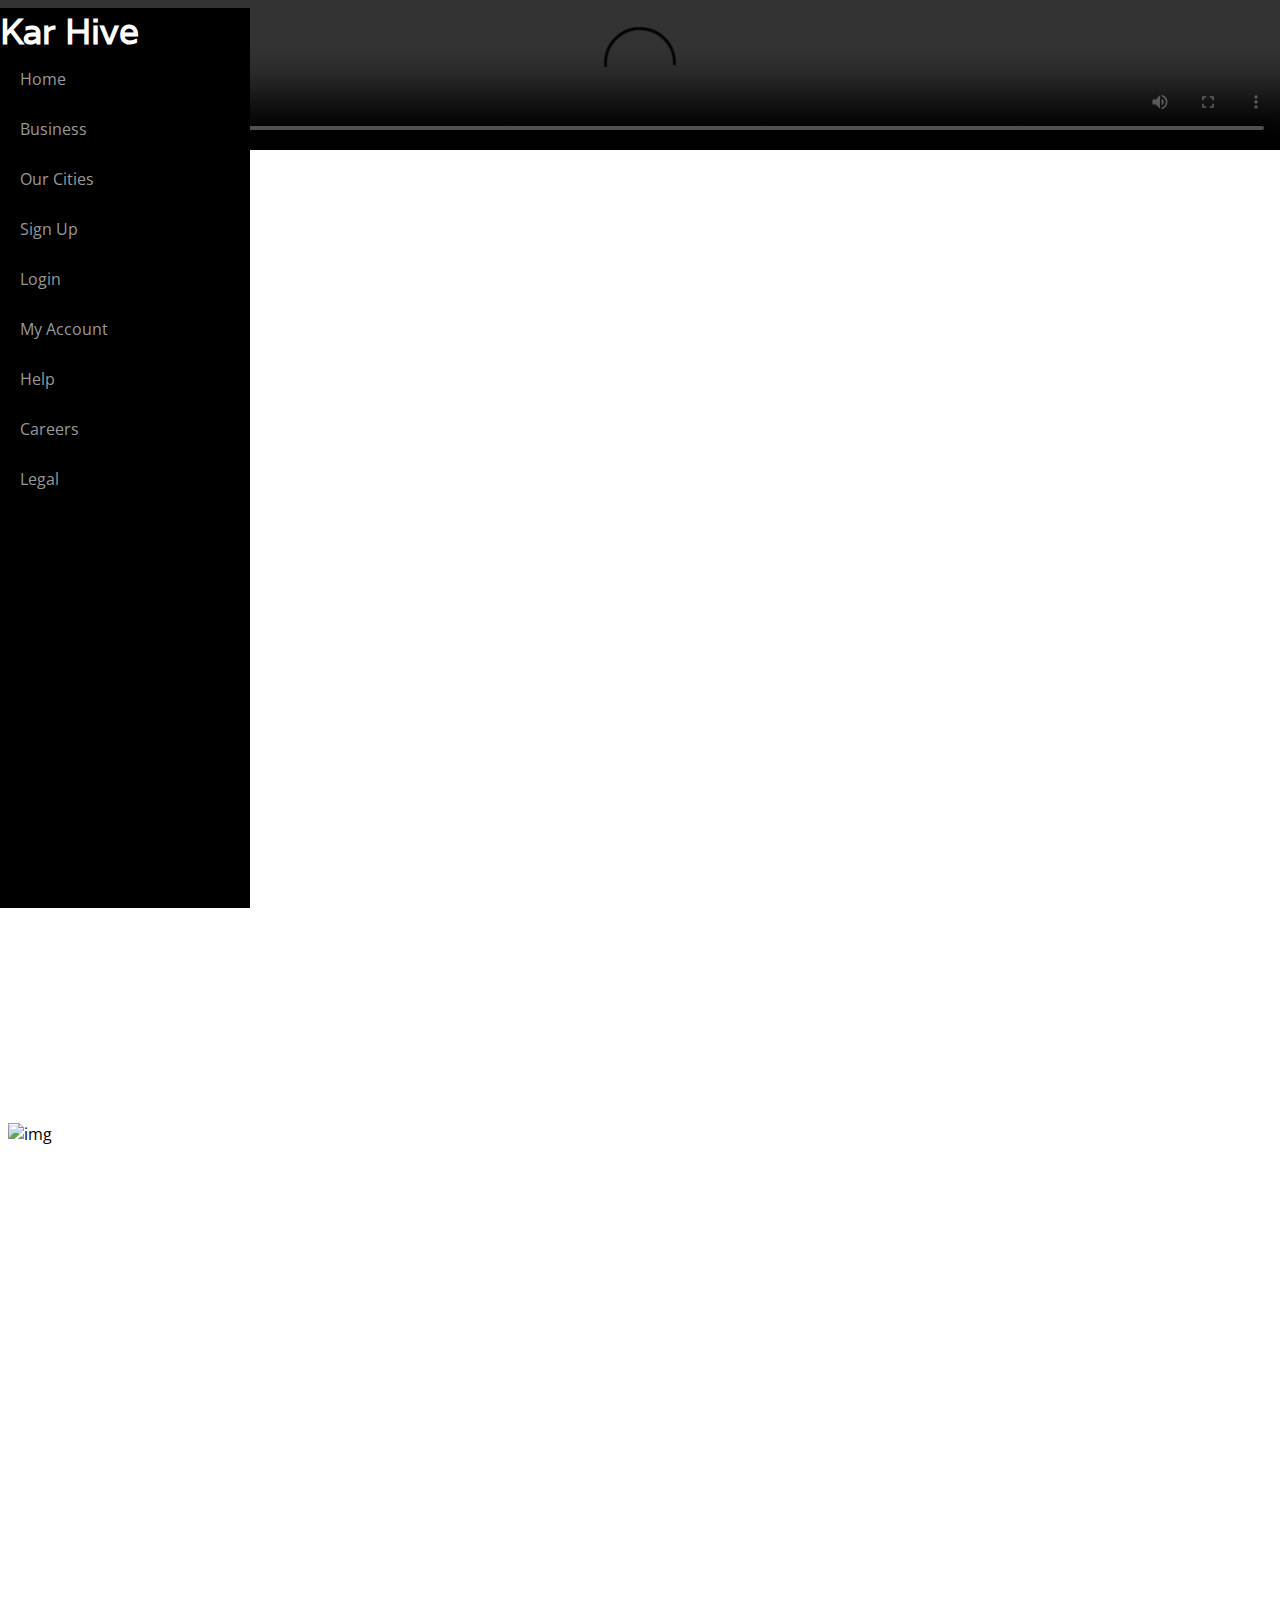
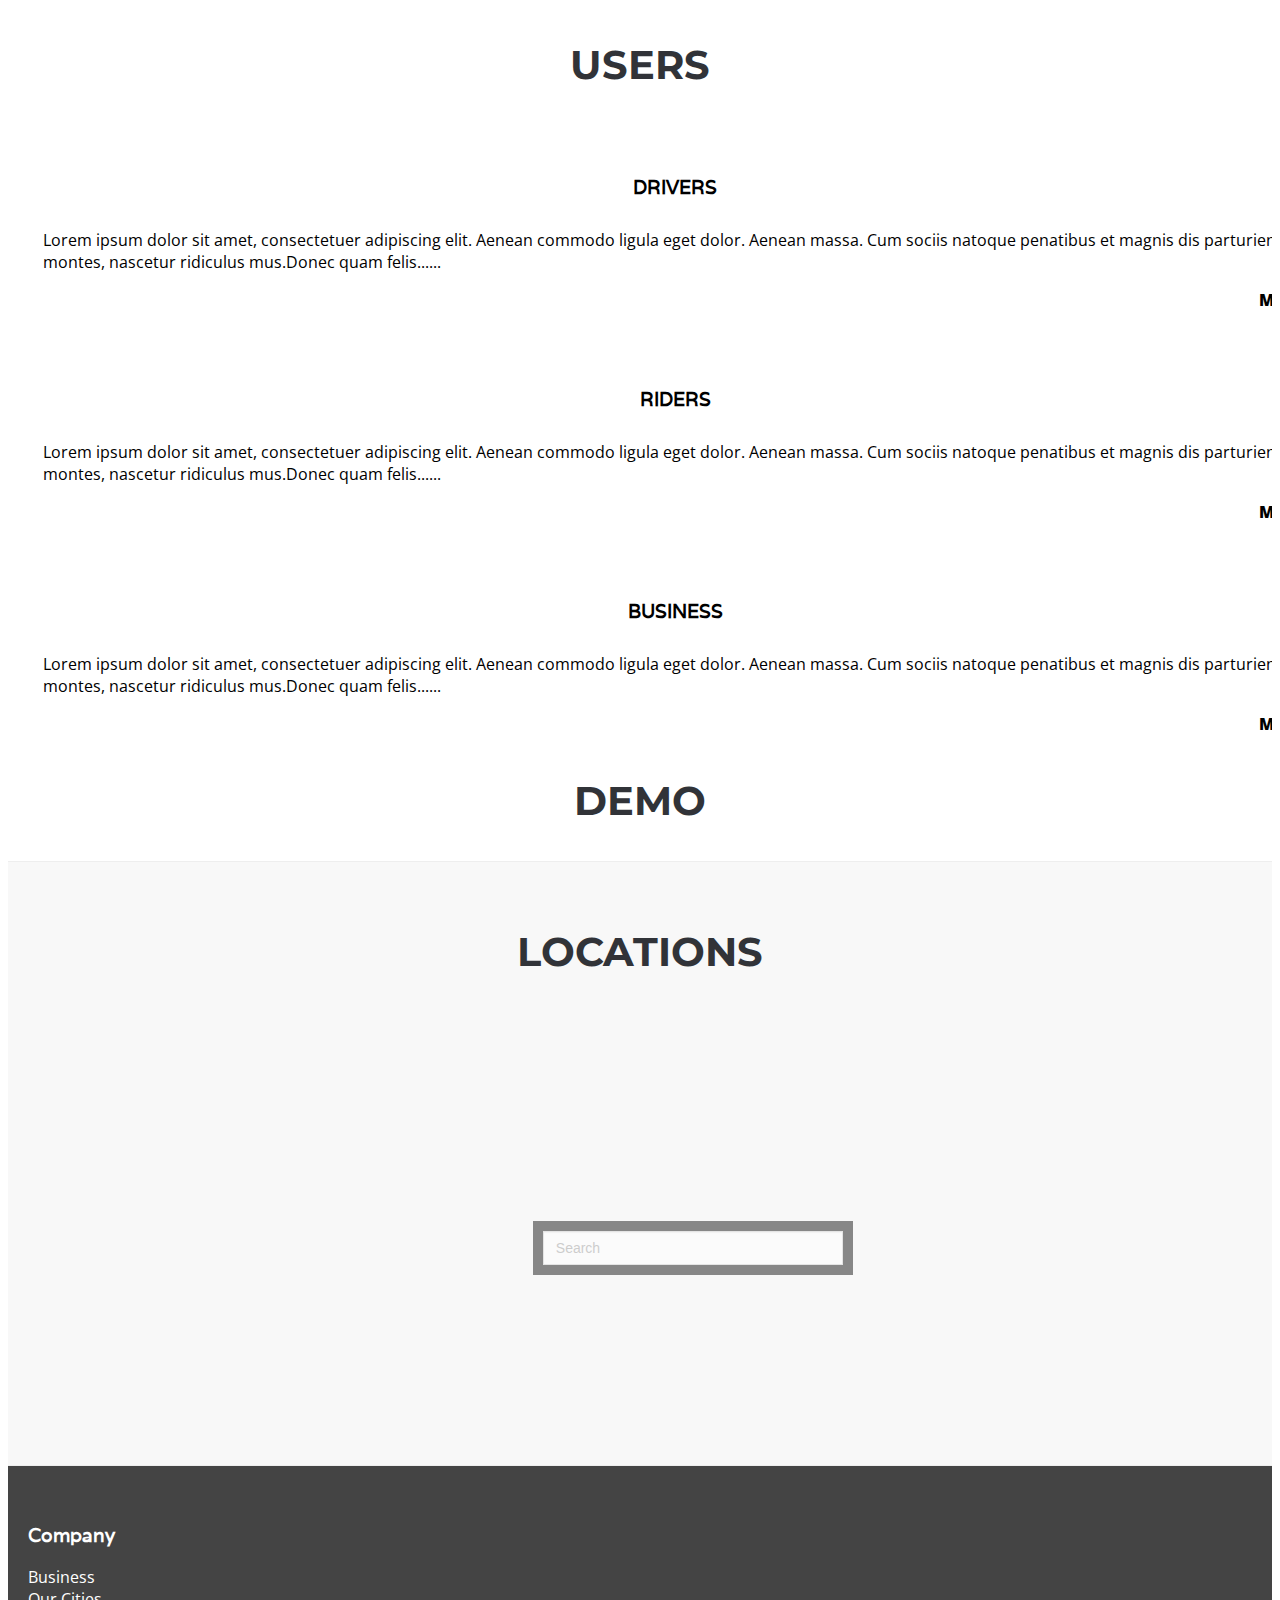
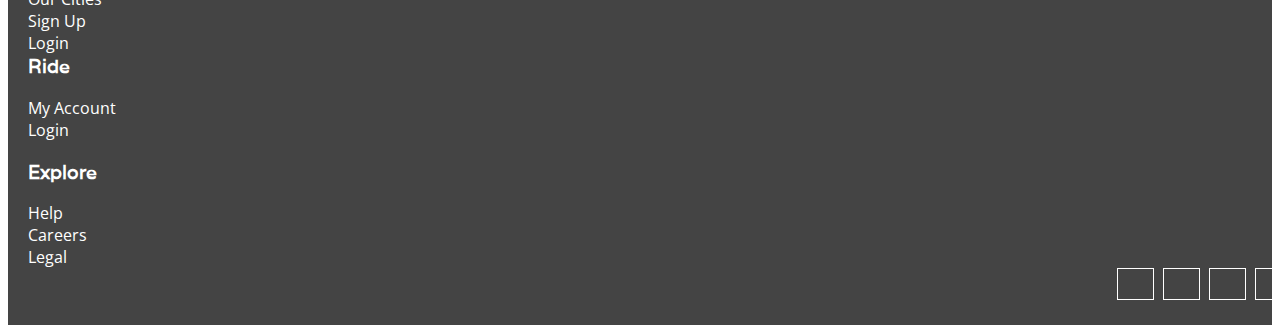
==== index.html @ 1513a8dd "update demo" ====
<!DOCTYPE html>
<html lang="en">
    <head>
        <!-- Basic Page Needs
    ================================================== -->
        <meta charset="utf-8">
            <meta http-equiv="X-UA-Compatible" content="IE=edge">
                <title> Karhive</title>
                <!-- Mobile Specific Metas
    ================================================== -->
                <meta name="viewport" content="width=device-width, initial-scale=1">
                    <link href="css/bootstrap.min.css" rel="stylesheet">
                        <link href="css/font-awesome.min.css" rel="stylesheet">
                            <link rel="stylesheet" href="css/superslides.css">
                                <link href="css/slick.css" rel="stylesheet">
                                    <link rel="stylesheet" href="css/animate.css">
                                        <link rel="stylesheet" href="css/elastic_grid.css">
                                            <link rel='stylesheet prefetch' href='https://cdn.rawgit.com/pguso/jquery-plugin-circliful/master/css/jquery.circliful.css'>
                                                <link id="orginal" href="css/yellow-theme.css" rel="stylesheet">
                                                    <link href="style.css" rel="stylesheet">
                                                        <!-- Google fonts -->
                                                        <link href='http://fonts.googleapis.com/css?family=Open+Sans' rel='stylesheet' type='text/css'>
                                                            <link href='http://fonts.googleapis.com/css?family=Varela' rel='stylesheet' type='text/css'>
                                                                <link href='http://fonts.googleapis.com/css?family=Montserrat' rel='stylesheet' type='text/css'>
                                                                    <!-- HTML5 shim and Respond.js for IE8 support of HTML5 elements and media queries -->
                                                                    <!-- WARNING: Respond.js doesn't work if you view the page via file:// -->
                                                                    <!--[if lt IE 9]>
                                                                    <script src="https://oss.maxcdn.com/html5shiv/3.7.2/html5shiv.min.js"></script>
                                                                    <script src="https://oss.maxcdn.com/respond/1.4.2/respond.min.js"></script>
                                                                    <![endif]-->
                                                                </head>
                                                                <body>
                                                                    <!-- SCROLL TOP BUTTON -->
                                                                    <a class="scrollToTop" href="#">
                                                                        <i class="fa fa-angle-up"></i>
                                                                    </a>
                                                                    <!-- END SCROLL TOP BUTTON -->
                                                                    <!--=========== BEGIN HEADER SECTION ================-->
                                                                    <header id="header">
                                                                        <!-- BEGIN MENU -->
                                                                        <div class="menu_area">
                                                                            <nav class="navbar navbar-default navbar-fixed-top" role="navigation">
                                                                                <div class="container">
                                                                                    <div class="navbar-header">
                                                                                        <!-- FOR MOBILE VIEW COLLAPSED BUTTON -->
                                                                                        <!-- <button type="button" class="navbar-toggle  toggle-menu menu-left push-body" data-toggle="collapse" data-target="#bs-example-navbar-collapse-1"><span class="sr-only">Toggle navigation</span><span class="icon-bar"></span><span class="icon-bar"></span><span class="icon-bar"></span></button>-->
                                                                                        <!-- LOGO -->
                                                                                        <!-- TEXT BASED LOGO -->
                                                                                        <a class="navbar-brand" href="#">Kar
                                                                                            <span>Hive</span>
                                                                                        </a>
                                                                                        <a id="menu-toggle" href="#" class="btn  btn-lg toggle">
                                                                                            <img src="http://www.fenero.com/wp-content/uploads/2014/12/images/menu-button.png"></img>
                                                                                        </i>
                                                                                    </a>
                                                                                    <!-- IMG BASED LOGO  -->
                                                                                    <!--  <a class="navbar-brand" href="#"><img src="img/logo.png" alt="logo"></a> -->
                                                                                </div>
                                                                                <div id="navbar" class="navbar-collapse collapse cbp-spmenu cbp-spmenu-vertical cbp-spmenu-left">
                                                                                    <ul id="top-menu" class="nav navbar-nav navbar-left top main_nav">
                                                                                        <li>
                                                                                            <a href="#">Driver</a>
                                                                                        </li>
                                                                                        <li>
                                                                                            <a href="#">Rider</a>
                                                                                        </li>
                                                                                    </ul>
                                                                                    <ul id="top-menu" class="nav navbar-nav navbar-right main_nav">
                                                                                        <li>
                                                                                            <a href="#">About us</a>
                                                                                        </li>
                                                                                        <li>
                                                                                            <a href="#">Language</a>
                                                                                        </li>
                                                                                    </ul>
                                                                                </div>
                                                                                <!--/.nav-collapse -->
                                                                            </div>
                                                                        </nav>
                                                                    </div>
                                                                    <!-- END MENU -->
                                                                    <!-- BEGIN SLIDER AREA-->
                                                                    <div class="slider_area">
                                                                        <!-- BEGIN SLIDER-->
                                                                        <div id="slides">
                                                                            <ul class="slides-container">
                                                                                <!-- THE FIRST SLIDE-->
                                                                                <li>
                                                                                    <img src="img/full-slider/full-slide7.jpg" alt="img">
                                                                                        <div class="slider_caption">
                                                                                            <h2>Hi,We are Ultramodern Single pro</h2>
                                                                                            <p>we are a group of experienced designers and developers</p>
                                                                                            <a href="#" class="slider_btn">Who We are</a>
                                                                                        </div>
                                                                                    </li>
                                                                                    <!-- THE SECOND SLIDE-->
                                                                                    <li>
                                                                                        <img src="img/full-slider/full-slide2.jpg" alt="img">
                                                                                            <div class="slider_caption">
                                                                                                <h2>Hi,We are Ultramodern Single pro</h2>
                                                                                                <p>we are a group of experienced designers and developers</p>
                                                                                                <a href="#" class="slider_btn">Who We are</a>
                                                                                            </div>
                                                                                        </li>
                                                                                        <!-- THE THIRD SLIDE-->
                                                                                        <li>
                                                                                            <img src="img/full-slider/full-slide1.jpg" alt="img">
                                                                                                <div class="slider_caption">
                                                                                                    <h2>we'll change your Idea of Design</h2>
                                                                                                    <p>we are a group of experienced designers and developers</p>
                                                                                                    <a href="#" class="slider_btn">Who We are</a>
                                                                                                </div>
                                                                                            </li>
                                                                                        </ul>
                                                                                        <!-- BEGAIN SLIDER NAVIGATION -->
                                                                                        <nav class="slides-navigation">
                                                                                            <a class="prev" href="/item1">
                                                                                                <span class="icon-wrap"></span>
                                                                                                <h3>
                                                                                                    <strong>Prev</strong>
                                                                                                </h3>
                                                                                            </a>
                                                                                            <a class="next" href="/item3">
                                                                                                <span class="icon-wrap"></span>
                                                                                                <h3>
                                                                                                    <strong>Next</strong>
                                                                                                </h3>
                                                                                            </a>
                                                                                        </nav>
                                                                                    </div>
                                                                                    <!-- END SLIDER-->
                                                                                </div>
                                                                            </header>
                                                                            <!--=========== End HEADER SECTION ================-->
                                                                            <!--=========== BEGIN USER SECTION ================-->
                                                                            <section id="user">
                                                                                <div class="container">
                                                                                    <div class="row">
                                                                                        <div class="col-lg-12 col-md-12">
                                                                                            <div class="about_area">
                                                                                                <div class="heading">
                                                                                                    <h2 class="wow fadeInLeftBig">USERS</h2>
                                                                                                </div>
                                                                                                <div class="about_content">
                                                                                                    <div class="row">
                                                                                                        <div class="col-lg-12 col-md-12">
                                                                                                            <div class="service_area">
                                                                                                                <div class="row">
                                                                                                                    <div class="col-lg-4 col-md-4 col-sm-4">
                                                                                                                        <div class="single_service wow fadeInLeft">
                                                                                                                            <div class="service_iconarea">
                                                                                                                                <span class="fa fa-car service_icon"></span>
                                                                                                                            </div>
                                                                                                                            <h3 class="service_title">DRIVERS</h3>
                                                                                                                            <p class="text-center">Lorem ipsum dolor sit amet, consectetuer adipiscing elit. Aenean commodo ligula eget dolor. Aenean massa. Cum sociis natoque penatibus et magnis dis parturient montes, nascetur ridiculus mus.Donec quam felis......</p>
                                                                                                                            <p class="read-more">
                                                                                                                                <strong>MORE</strong>
                                                                                                                            </p>
                                                                                                                        </div>
                                                                                                                    </div>
                                                                                                                    <div class="col-lg-4 col-md-4 col-sm-4">
                                                                                                                        <div class="single_service wow fadeInRight">
                                                                                                                            <div class="service_iconarea">
                                                                                                                                <span class="fa fa-car service_icon"></span>
                                                                                                                            </div>
                                                                                                                            <h3 class="service_title">RIDERS</h3>
                                                                                                                            <p class="text-center">Lorem ipsum dolor sit amet, consectetuer adipiscing elit. Aenean commodo ligula eget dolor. Aenean massa. Cum sociis natoque penatibus et magnis dis parturient montes, nascetur ridiculus mus.Donec quam felis......</p>
                                                                                                                            <p class="read-more">
                                                                                                                                <strong>MORE</strong>
                                                                                                                            </p>
                                                                                                                        </div>
                                                                                                                    </div>
                                                                                                                    <div class="col-lg-4 col-md-4 col-sm-4">
                                                                                                                        <div class="single_service wow fadeInLeft">
                                                                                                                            <div class="service_iconarea">
                                                                                                                                <span class="fa fa-suitcase service_icon"></span>
                                                                                                                            </div>
                                                                                                                            <h3 class="service_title">BUSINESS</h3>
                                                                                                                            <p class="text-center">Lorem ipsum dolor sit amet, consectetuer adipiscing elit. Aenean commodo ligula eget dolor. Aenean massa. Cum sociis natoque penatibus et magnis dis parturient montes, nascetur ridiculus mus.Donec quam felis......</p>
                                                                                                                            <p class="read-more" >
                                                                                                                                <strong>MORE</strong>
                                                                                                                            </p>
                                                                                                                        </div>
                                                                                                                    </div>
                                                                                                                </div>
                                                                                                            </div>
                                                                                                        </div>
                                                                                                    </div>
                                                                                                </div>
                                                                                            </div>
                                                                                        </div>
                                                                                    </div>
                                                                                </div>
                                                                            </section>
                                                                            <!--=========== END USER SECTION ================-->
                                                                            <!--=========== START VEDIO SECTION ================-->
                                                                            <section id="service">
                                                                                <div class="row">
                                                                                    <div class="col-lg-12 col-md-12">
                                                                                        <div class="heading">
                                                                                            <h2 class="wow fadeInLeftBig">DEMO</h2>
                                                                                        </div>
                                                                                    </div>
                                                                                </div>
                                                                                <div align="center" class="embed-responsive embed-responsive-16by9">
                                                                                    <video  controls loop class="embed-responsive-item">
                                                                                        <source src=vedios/service-video-bg.mp4 type=video/mp4>
                                                                                        </video>
                                                                                    </div>
                                                                                </section>
                                                                               
                                                                                <!--=========== END VEDIO SECTION ================-->
                                                                                <!--=========== START LOCATION SECTION ================-->
                                                                                <section id="contact" >
                                                                               
                                                                                    <div class="container">
                                                                                        <div class="row">
                                                                                            <div class="col-lg-12 col-md-12 col-sm-12">
                                                                                                <div class="heading">
                                                                                                    <h2 class="wow fadeInLeftBig">LOCATIONS</h2>
                                                                                                </div>
                                                                                            </div>
                                                                                        </div>
                                                                                    </div>
                                                                                    </div>
                                                                                     <div class="sectionMap_test">
                                                                                    <div class="row">
                                                                                        <div class="contact_content">
                                                                                            <div class="col-lg-13 col-md-12 col-sm-12">
                                                                                                
                                                                                                    
                                                                                                    <div id="contactform">
                                                                                                        <div class="right-inner-addon ">
                                                                                                            <i class="icon-search"></i>
                                                                                                            <input type="search" class="form-control" placeholder="Search" />
                                                                                                        </div>
                                                                                                    </div>
                                                                                                </div>
                                                                                            </div>
                                                                                        </div>
                                                                                    </div>
                                                                                   
                                                                                </section>
                                                                                <!--=========== END LOCATION SECTION ================-->
                                                                      
                                                                                <!----@@@@@@@@@@ Side Bar Menu @@@@@@@@@@@@@@@@----->
                                                                                <div id="sidebar-wrapper">
                                                                                    <ul class="sidebar-nav">
                                                                                    	 <a class="navbar-brand" href="#">Kar <span>Hive</span>
                                                                                               
                                                                                            </a>
                                                                                        <a id="menu-close" href="#" class="btn btn-default btn-lg pull-right toggle">
                                                                                            <i class="glyphicon glyphicon-remove"></i>
                                                                                            
                                                                                        </a>
                                                                                        
                                                                                        <li>
                                                                                            <a href="index.html">Home</a>
                                                                                        </li>
                                                                                        <li>
                                                                                            <a href="#">Business</a>
                                                                                        </li>
                                                                                        <li>
                                                                                            <a href="#">Our Cities</a>
                                                                                        </li>
                                                                                        <li>
                                                                                            <a href="signup.html">Sign Up</a>
                                                                                        </li>
                                                                                        <li>
                                                                                            <a href="#">Login</a>
                                                                                        </li>
                                                                                        <li >
                                                                                         <a href="myaccount.html">My Account</a>
                                                                                          </li>
                                                                                                    
                                                                                          <li >
                                                                                           <a href="#">Help</a>
                                                                                            </li>
                                                                                                    <li>
                                                                                                        <a href="#">Careers</a>
                                                                                                    </li>
                                                                                                    <li>
                                                                                                        <a href="#">Legal</a>
                                                                                                    </li>
                                                                                    </ul>
                                                                                </div>
                                                                            </div>
                                                                            <!-----@@@@@@ End Side bar Menu @@@@@------>
                                                                            <!--=========== START  FOOTER ================-->
                                                                            <footer id="footer">
                                                                                <div class="container">
                                                                                    <div class="row">
                                                                                        <div class="col-lg-3 col-md-3 col-sm-3">
                                                                                            <div class="footer_left">
                                                                                                <h3 class="limoking-widget-title">Company</h3>
                                                                                                <div class="clear"></div>
                                                                                                <ul class="footer-menu">
                                                                                                    <li>
                                                                                                        <a href="#">Business</a>
                                                                                                    </li>
                                                                                                    <li>
                                                                                                        <a href="#">Our Cities</a>
                                                                                                    </li>
                                                                                                    <li>
                                                                                                        <a href="signup.html">Sign Up</a>
                                                                                                    </li>
                                                                                                    <li>
                                                                                                        <a href="#">Login</a>
                                                                                                    </li>
                                                                                                </ul>
                                                                                            </div>
                                                                                        </div>
                                                                                        <div class="col-lg-3 col-md-3 col-sm-3">
                                                                                            <div class="footer_cnter_left">
                                                                                                <h3 class="limoking-widget-title">Ride</h3>
                                                                                                <div class="clear"></div>
                                                                                                <ul class="footer-menu">
                                                                                                    <li >
                                                                                                        <a href="myaccount.html">My Account</a>
                                                                                                    </li>
                                                                                                    <li>
                                                                                                        <a href="#">Login</a>
                                                                                                    </li>
                                                                                                </ul>
                                                                                            </div>
                                                                                        </div>
                                                                                        <div class="col-lg-3 col-md-3 col-sm-3">
                                                                                            <div class="footer_cnter_right">
                                                                                                <h3 class="limoking-widget-title">Explore</h3>
                                                                                                <div class="clear"></div>
                                                                                                <ul class="footer-menu">
                                                                                                    <li >
                                                                                                        <a href="#">Help</a>
                                                                                                    </li>
                                                                                                    <li>
                                                                                                        <a href="#">Careers</a>
                                                                                                    </li>
                                                                                                    <li>
                                                                                                        <a href="#">Legal</a>
                                                                                                    </li>
                                                                                                </ul>
                                                                                            </div>
                                                                                        </div>
                                                                                        <div class="col-lg-3 col-md-3 col-sm-3">
                                                                                            <div class="footer_right">
                                                                                                <ul class="social_nav">
                                                                                                    <li>
                                                                                                        <a href="#">
                                                                                                            <i class="fa fa-facebook"></i>
                                                                                                        </a>
                                                                                                    </li>
                                                                                                    <li>
                                                                                                        <a href="#">
                                                                                                            <i class="fa fa-twitter"></i>
                                                                                                        </a>
                                                                                                    </li>
                                                                                                    <li>
                                                                                                        <a href="#">
                                                                                                            <i class="fa fa-google-plus"></i>
                                                                                                        </a>
                                                                                                    </li>
                                                                                                    <li>
                                                                                                        <a href="#">
                                                                                                            <i class="fa fa-linkedin"></i>
                                                                                                        </a>
                                                                                                    </li>
                                                                                                </ul>
                                                                                            </div>
                                                                                        </div>
                                                                                    </div>
                                                                                </div>
                                                                            </footer>
                                                                            <!--=========== END FOOTER ================-->
                                                                            <!-- Javascript Files
     ================================================== -->
                                                                            <!-- initialize jQuery Library -->
                                                                            <script src="https://ajax.googleapis.com/ajax/libs/jquery/1.11.1/jquery.min.js"></script>
                                                                            <script src="https://maps.googleapis.com/maps/api/js"></script>
                                                                            <script src="js/jquery.ui.map.js"></script>
                                                                            <script src="js/wow.min.js"></script>
                                                                            <script src="js/bootstrap.min.js"></script>
                                                                            <script src="js/jquery.superslides.min.js" type="text/javascript"></script>
                                                                            <script src="js/slick.min.js"></script>
                                                                            <!-- for circle counter -->
                                                                            <script src='https://cdn.rawgit.com/pguso/jquery-plugin-circliful/master/js/jquery.circliful.min.js'></script>
                                                                            <script src="js/custom.js"></script>
                                                                            <script src="js/jPushMenu.js"></script>
                                                                            <script src="js/v2p.js"></script>
                                                                            <script type="text/javascript">
      //
                                                                                <![CDATA[
      $(document).ready(function(){
        $('.toggle-menu').jPushMenu({closeOnClickLink: false});
        $('.dropdown-toggle').dropdown();
      });
      //]]>
                                                                            </script>
                                                                            <script>
    $("#menu-close").click(function(e) {
    e.preventDefault();
    $("#sidebar-wrapper").toggleClass("active");
  });
  $("#menu-toggle").click(function(e) {
    e.preventDefault();
    $("#sidebar-wrapper").toggleClass("active");
  });
    </script>
                                                                        </body>
                                                                    </html>
---- style.css ----
/*
Template Name: KARHIVE
Template URI:http://Brahmasys.com
Author: Ajayyadav
Author URI: http://Brahmasys.com
Version: 1.0

*/

/*--------------------*/
/* BASIC TYPOGRAPHY */
/*--------------------*/

body,html{
  overflow-x:hidden;
}
body {
 font-family: 'Open Sans', sans-serif;
  overflow-x: hidden !important;
}

ul{
  padding: 0;
  margin: 0;
  list-style: none;
}

a{ 
  text-decoration: none;
  color: #2f2f2f;
  
}
a:focus{
  outline: none;
  text-decoration: none;
}
h1,h2{
	font-family: 'Montserrat', sans-serif; 
}
h3,h4,h5,h6{
	font-family: 'Varela', sans-serif;	
}

h2 {
  color: #313338;  
  font-size: 72px;
  font-weight: 700;
  line-height: 57px;
  margin: 0;
  padding-bottom: 10px;
  text-transform: uppercase;
}
img{
 border:none;
}

/* Preloader */
#preloader {
  position: fixed;
  top:0;
  left:0;
  right:0;
  bottom:0;
  background-color:#000; /* change if the mask should have another color then white */
  z-index:99999; /* makes sure it stays on top */
}

#status {
  width:200px;
  height:200px;
  position:absolute;
  left:50%; /* centers the loading animation horizontally one the screen */
  top:50%; /* centers the loading animation vertically one the screen */
  background-image:url(img/status.GIF); /* path to your loading animation */
  background-repeat:no-repeat;
  background-position:center;
  margin:-100px 0 0 -100px; /* is width and height divided by two */
}

/*scrol to top*/

.scrollToTop {
 /* bottom: 60px;
  display: none;
  font-size: 32px;
  font-weight: bold;
  height: 50px;
  position: fixed;
  right: 50px;
  text-align: center;
  text-decoration: none;
  width: 50px;
  z-index: 9999;
  color: #fff;  
  -webkit-transition: all 0.5s;
  -moz-transition: all 0.5s;
  -ms-transition: all 0.5s;
  -o-transition: all 0.5s;
  transition: all 0.5s;
*/
    bottom: 2px;
    display: none;
    font-size: 32px;
    font-weight: bold;
    height: 50px;
    position: fixed;
    right: 5px;
    text-align: center;
    text-decoration: none;
    width: 50px;
    z-index: 9999;
    color: #fff;
    -webkit-transition: all 0.5s;
    -moz-transition: all 0.5s;
    -ms-transition: all 0.5s;
    -o-transition: all 0.5s;
    transition: all 0.5s;

}
.scrollToTop:hover, .scrollToTop:focus{
  text-decoration: none;
  outline: none;
}

/*--------------------*/
/* HEADER */
/*--------------------*/

#header{
	float: left;
	display: inline;
	width: 100%;
	position: relative;
}

/*--------.menu_area-------- */
.menu_area{
	position: absolute;
	left:0;
	right: 0;
	top: 0;
}
.navbar-toggle {
    position: relative;
    float: left;
    padding: 9px 12px;
    margin-top: 8px;
    /* margin-right: 15px; */
    margin-bottom: 8px;
    background-color: transparent;
    background-image: none;
    border: 1px solid transparent;
    border-radius: 4px;
    margin-left: 15px;
}
.navbar-default {
 /* background-color: transparent;
  border-color: transparent;
  margin-top: 20px;
  padding: 12px 0px;*/

    background-color: rgba(160, 85, 85, 0);
    border-color: transparent;
    /* margin-top: 20px; */
    padding: 20px 0px;
    /* background: #111; */
    /* opacity: .5; */
    background-color: rgba(35, 35, 35, 0.75);
    height: 100px;

}
.past-main {
  background-color: rgba(0,0,0,0.8);
  margin-top: 0px;
 /* padding:6px 0px;*/
  -webkit-transition: all 0.5s ease 0s;
  -o-transition: all 0.5s ease 0s;
  transition: all 0.5s ease 0s;

}
#navbar{overflow-x: hidden;}

.navbar-brand {                                                                                                                                                                                                                                                                                                                                                                                                                         	
	color: #fff !important;
	font-size: 35px;
	font-weight: bolder;
	font-family: 'Varela', sans-serif;
}
.navbar-default .navbar-nav > .active > a, .navbar-default .navbar-nav > .active > a:hover, .navbar-default .navbar-nav > .active > a:focus {
  background-color: transparent;
}

.navbar-default .navbar-nav > li > a {
  color: #fff;
  font-size: 15px;
  font-weight: 600;
  text-transform: uppercase;
}
.navbar-default .navbar-nav > li > a:hover{
  text-transform: uppercase;
}
.navbar-default .navbar-nav > li > a:hover, .navbar-default .navbar-nav > li > a:focus {
  background-color: transparent;
  color: #fff;
}

/*--------/menu_area-------- */

.slider_area{
	float: left;
	display: inline;
	width: 100%;
	position: relative;
}
.slider_overlay {
  background: none repeat scroll 0 0 #242434;
  height: 100%;
  opacity: 0.8;
  position: absolute;
  right: 0;
  top: 0;
  width: 100%;
  z-index: 9;
}

/*===SLIDER NAVIGATIONS==*/

.slides-navigation a {
	width: 100px;
	height: 100px;
}

.slides-navigation .icon-wrap {
	position: relative;
	display: block;
	width: 100%;
	height: 100%;
}

.slides-navigation a::before,
.slides-navigation a::after,
.slides-navigation .icon-wrap::before,
.slides-navigation .icon-wrap::after {
	position: absolute;
	left: 50%;
	width: 3px;
	height: 50%;
	content: '';
	-webkit-transition: -webkit-transform 0.3s;
	transition: transform 0.3s;
	-webkit-backface-visibility: hidden;
	backface-visibility: hidden;
}

.slides-navigation .icon-wrap::before,
.slides-navigation .icon-wrap::after {
	z-index: 100;
	height: 0;
	background: #fff;
	-webkit-transition: height 0.3s, -webkit-transform 0.3s;
	transition: height 0.3s, transform 0.3s;
}

.slides-navigation a::before,
.slides-navigation .icon-wrap::before {
	top: 50%;
	-webkit-transform: translateX(-50%) rotate(-135deg);
	transform: translateX(-50%) rotate(-135deg);
	-webkit-transform-origin: 50% 0%;
	transform-origin: 50% 0%;
}

.slides-navigation a.next::before,
.slides-navigation a.next .icon-wrap::before {
	-webkit-transform: translateX(-50%) rotate(135deg);
	transform: translateX(-50%) rotate(135deg);
	-webkit-transform-origin: 50% 0%;
	transform-origin: 50% 0%;
}

.slides-navigation a::after,
.slides-navigation .icon-wrap::after {
	top: 50%;
	-webkit-transform: translateX(-50%) rotate(-45deg);
	transform: translateX(-50%) rotate(-45deg);
	-webkit-transform-origin: 0 0;
	transform-origin: 0 0;
}

.slides-navigation a.next::after,
.nslides-navigation a.next .icon-wrap::after {
	-webkit-transform: translateX(-50%) rotate(45deg);
	transform: translateX(-50%) rotate(45deg);
	-webkit-transform-origin: 100% 0%;
	transform-origin: 100% 0%;
}

.slides-navigation h3 {
	position: absolute;
	top: 50%;
	margin: 0;
	color: #fff;
	text-transform: uppercase;
	font-weight: 300;
	font-size: 0.85em;
	opacity: 0;
	-webkit-transition: -webkit-transform 0.3s, opacity 0.3s;
	transition: transform 0.3s, opacity 0.3s;
}

.slides-navigation a.prev h3 {
	left: 100%;
	-webkit-transform: translateY(-50%) translateX(-50%);
	transform: translateY(-50%) translateX(-50%);
}

.slides-navigation a.next h3 {
	right: 100%;
	text-align: right;
	-webkit-transform: translateY(-50%) translateX(50%);
	transform: translateY(-50%) translateX(50%);
}

.slides-navigation a:hover .icon-wrap::before,
.slides-navigation a:hover .icon-wrap::after {
	height: 50%;
}

.slides-navigation a:hover::before,
.slides-navigation a:hover .icon-wrap::before {
	-webkit-transform: translateX(-50%) rotate(-125deg);
	transform: translateX(-50%) rotate(-125deg);
}

.slides-navigation a.next:hover::before,
.slides-navigation a.next:hover .icon-wrap::before {
	-webkit-transform: translateX(-50%) rotate(125deg);
	transform: translateX(-50%) rotate(125deg);
}

.slides-navigation a:hover::after,
.slides-navigation a:hover .icon-wrap::after {
	-webkit-transform: translateX(-50%) rotate(-55deg);
	transform: translateX(-50%) rotate(-55deg);
}

.slides-navigation a.next:hover::after,
.slides-navigation a.next:hover .icon-wrap::after {
	-webkit-transform: translateX(-50%) rotate(55deg);
	transform: translateX(-50%) rotate(55deg);
}

.slides-navigation a:hover h3 {
	opacity: 1;
	-webkit-transform: translateY(-50%) translateX(0);
	transform: translateY(-50%) translateX(0);
}

/*===SLIDER CAPTION===*/

.slider_caption {
  margin-top: 12%;
  padding: 0 13%;
  position: relative;
  text-align: center;
  z-index: 999;
}
.slider_caption > h2 {
  color: #ffffff;
  font-size: 65px;
  font-weight: 700;
  line-height: 76px;
  margin: 0 auto 10px;
  padding-bottom: 8px;
  text-align: center;
  text-transform: uppercase;
  width: 90%;
}
.slider_caption>p{
	color: #ffffff;
	font-size: 20px;	
}
.slider_caption>a{		
	margin-top: 30px;	
}
.slider_btn{
	padding: 10px 15px;
	border: 2px solid #fff;
	color: #fff;
	font-size: 20px;
	display: inline-block;
	text-transform: uppercase;
}
.slider_btn:hover,.slider_btn:focus{
	text-decoration: none;
}

/*--------------------*/
/* USER SECTION */
/*--------------------*/

#user {
  display: inline;
  float: left;
  width: 100%;
  /* padding: 80px 0px; */
  padding-top: 50px;
}
.about_area{
	float: left;
	display: inline;
	width: 100%;
	min-height: 200px;
}
.heading{
	float: left;
	display: inline;
	width: 100%;
	text-align: center;
}
.heading h2 {
	display: inline-block;
	margin-bottom: 35px;
	padding-bottom: 15px;
	/*padding-right: 50px;*/
	font-size: 40px;
	line-height: 20px;
}
.heading p{
	font-size: 16px;
	line-height: 28px;
	font-weight: 300;
}
.about_content{
	float: left;
	display: inline;
	width: 100%;
	/* padding: 50px 0px; */
}
.about_featured{
	float: left;
	display: inline;
	width: 100%;
}
.panel-group .panel {
  border-radius: 0;
  margin-bottom: 0px;
  box-shadow: none;
}
.panel-group .panel + .panel {
  margin-top: 0;
}
.panel-default {
  border-color: transparent;
}
.panel-default > .panel-heading {
  background-color: transparent;
  color: #333;
  border: 0 none !important;
  padding: 5px 15px;
}
.panel-title {
  border-bottom: 1px solid #ccc;
  color: #222;
  font-family: 'Varela', sans-serif;
  font-size: 20px;
  font-weight: 400;
  text-transform: uppercase;
  -webkit-transition: all 0.5s;
  -o-transition: all 0.5s;
  transition: all 0.5s;
}
.panel-title a {
  display: block;
  text-decoration: none;
  padding-bottom: 10px;
}
.panel-default .in{	
  padding-left:10px;
  margin-left: 20px;
  -webkit-transition: all 0.5s;
  -o-transition: all 0.5s;
  transition: all 0.5s; 
}
.panel-title a span{
  margin-right: 5px;
}
.panel-body { 
  border-top-color: transparent !important;
  padding: 0px 15px;
  margin: 10px 0px;
}
.about_slider{
	float: left;
	display: inline;
	width: 100%;
	height: 350px;
}
.single_iteam{
	float: left;
	display: inline;
	width: 100%;
	height:100%;
}
.single_iteam img {
  max-width: 100%;
}
.about_slider .slick-dots li button:before {
  content: "•";
  font-size: 28px;  
}
.about_slider .slick-dots li.slick-active button:before {
  opacity: 0.75;
}
.skills_area{
	float: left;
	display: inline;
	width: 100%;
	min-height: 350px;
	padding: 85px 0px;
	background-image: url(img/skills_bg.jpg);
	background-repeat: no-repeat;
	background-size: 100% 100%;
	position: relative;
}
.skills{
	position: relative;
	z-index: 999;
}
.heading h3 {
  color: #fff;
  display: inline-block;
  float: left;
  font-size: 40px;
  margin: 0 0 40px;
  padding-bottom: 10px;
  text-transform: uppercase;
  font-weight: bold;
  line-height: 40px;
}
div[data-dimension] {
  float: none;
  margin: 0 auto;
}
.circle-text{
	color: #fff;
}
.single_skill{
	float: left;
	display: block;
	width: 100%;
	text-align: center;
}
.single_skill > h4 {
  color: #ffffff;
  font-size: 20px;
  font-weight: bold;
}

/*--------------------*/
/* SERVICE SECTION */
/*--------------------*/

#service {
  display: inline;
  float: left;
 /* padding: 80px 0 70px;*/
  width: 100%;
}
.service_area{
	float: left;
	display: inline;
	width: 100%;
	margin-top: 30px;
}
.single_service {
	display: inline;
	float: left;
	width: 100%;
	padding: 0px 35px;
	margin-bottom: 40px;
}
.service_iconarea{
	text-align: center;
	margin-bottom: 10px;
}
.service_icon { 
  border-radius: 100%;
  color: #fff;
  font-size: 72px;
  height: 150px;
  line-height: 120px;
  padding: 15px 0;
  width: 150px; 
  -webkit-transition: all 0.5s;
  -o-transition: all 0.5s;
  transition: all 0.5s;
}
.single_service>h2{
	text-align: center;
}
.single_service > h2 span { 
  border-radius: 100%;
  color: #fff;
  height: 150px;
  line-height: 120px;
  padding: 15px 0;
  width: 150px;
}
.single_service .service_title{
  margin: 20px 0 20px;
  padding-bottom: 10px;
  position: relative;
  text-align: center;
  text-transform: uppercase;
}
.single_service > .service_title:after {
  bottom: 0;
  content: "";
  height: 3px;
  left: 32%;
  position: absolute;
  width: 100px;
}
.read-more{
	text-align: right;
	font-weight: 800;
}

/*============== VEDIO==============*/
.embed-responsive .embed-responsive-item, .embed-responsive iframe, .embed-responsive embed, .embed-responsive object, .embed-responsive video{
	position: absolute;
    top: 0;
    bottom: 0;
    left: 0;
    width: 100%;
    height: auto;
    border: 0;
}
}
/*--------------------*/
/* Works SECTION */
/*--------------------*/

#works {
  background-color: #4f535e;
  display: inline;
  float: left;
  padding: 0 0 80px;
  width: 100%;
}
.counter_section {
  background-image: url("img/works_counterbg.jpg");
  background-repeat: no-repeat;
  background-size: 100% 100%;
  display: inline;
  float: left;
  min-height: 350px;
  padding: 80px 0;
  position: relative;
  width: 100%;
}
.counter_area {
  position: relative;
  z-index: 999;
}
.counter { padding: 20px 0; border-radius: 5px;}
.count-title {
  color: #fff;
  font-size: 45px;
  font-weight: bold;
  margin-bottom: 0;
  margin-top: 15px;
  text-align: center;
}
.count-text {
  color: #fff;
  font-size: 18px;
  margin-bottom: 0;
  margin-top: 10px;
  text-align: center;
  text-transform: uppercase;
}
.fa-2x {
  display: table;
  float: none;
  margin: 0 auto;
  font-size: 40px;
}
.portfolio_area {
  background: none repeat scroll 0 0 #4f535e;
  color: #fff;
  display: inline;
  float: left;
  padding-top: 30px;
  width: 100%;
}
.portfolio_area h2{
	color: #fff;
}
.portfolio_gallery{
	float: left;
	display: inline;
	width: 100%;
}
.wagwep-container ul#portfolio-filter {
  border-bottom: medium none;
  margin-top: 25px;
  text-align: center;
}
.wagwep-container ul#portfolio-filter a {
  background: none repeat scroll 0 center rgba(0, 0, 0, 0);
  border: 1px solid #fff;
  border-radius: 0;
  color: #fff;
  font-weight: bold;
  margin: 0 10px 10px 0;
  padding: 6px 12px;
  text-decoration: none;
  text-transform: uppercase;
  -webkit-transition: all 0.5s;
  -o-transition: all 0.5s;
  transition: all 0.5s;
}
.wagwep-container ul#portfolio-filter a:hover{
	color: #fff;	
}

.og-grid li a figure span {
  border-bottom: 1px solid rgba(255, 255, 255, 0.5);
  color: rgba(255, 255, 255, 0.9);
  display: block;
  font-weight: normal;
  margin: 40% 20px 20px;
  padding: 10px 0;
  text-shadow: 1px 1px 1px rgba(0, 0, 0, 0.2);
  text-transform: uppercase;
}
.wagwep-container ul#portfolio-filter li {
  display: inline-block;
  float: none;  
}

/*--------------------*/
/* TEAM SECTION */
/*--------------------*/

#team{
	float: left;
	display: inline;
	width: 100%;
	padding:80px 0px; 
}
.team_area{
	float: left;
	display: inline;
	width: 100%;
}
.team_slider{
	float: left;
	display: inline;
	width: 100%;
}
.team_slider .slick-next, .team_slider .slick-prev{
  height: 40px;
}
.single_team {
  border: 2px solid #ccc;
  border-radius: 5px;
  display: inline;
  float: left;
  padding: 25px 15px;
  text-align: center;
  width: 100%;
}
.team_img{
	float: left;
	display: block;
	width: 100%;
}
.team_img > img {
  border-radius: 100%;
  height: 150px;
  margin: 0 auto 15px;
  width: 150px;
}
.single_team h5 {
  color: #555;
  font-weight: bold;
  margin-bottom: 0;
  margin-top: 18px;
  text-transform: uppercase;
  font-size: 17px;
}
.single_team span {
  display: inline-block;
  font-size: 15px;
  font-weight: bold;
  margin-bottom: 10px;
  text-transform: uppercase;
}
.single_team p {
  line-height: 26px;
}
.team_social{
	float: left;
	display: inline;
	width: 100%;
	margin-top: 10px;
}
.team_social a {
  color: #fff;
  font-size: 18px;
  display: inline-block;
  background: #ccc;
  width: 35px;
  height: 35px;
  line-height: 35px;
  border-radius: 50%;
  -webkit-transition: all 0.5s;
  -o-transition: all 0.5s;
  transition: all 0.5s;
}

/*--------------------*/
/* PRICING SECTION */
/*--------------------*/

#pricing {
  background: none repeat scroll 0 0 #f8f8f8;
  display: inline;
  float: left;
  padding: 80px 0;
  width: 100%;
  border-top: 1px solid #eee;
  border-bottom: 1px solid #eee;
}
.pricing_area {
  display: inline;
  float: left;
  margin-top: 30px;
  width: 100%;
}
.single_price {
  display: inline;
  float: left;
  text-align: center;
  width: 100%;
  border: 1px solid #ccc;
  background: #fff;
  padding: 5px 0px;
}
.single_price>h3{
	font-size: 24px;
	font-weight: 700;
	line-height: 100px;
	margin: 0px;
	text-transform: uppercase;
}
.single_price .price {
  color: #fff;
  padding: 15px 0;
}
.single_price .price > h4 {
  font-size: 60px;
  font-weight: 700;
  line-height: 60px;
  margin: 0px 0px 5px;
}
.single_price .price > span{
  font-size: 15px;    
}
.price_features{
	padding:10px 25px;
}
.price_features li {
  border-bottom: 1px solid #f2f2f2;
  display: block;
  font-size: 15px;
  line-height: 18px;
  padding: 10px 0;
  text-transform: uppercase;
}
.price_btn {
  color: #fff !important;
  display: inline-block;
  font-size: 15px;
  font-weight: bold;
  margin-bottom: 20px;
  margin-top: 10px;
  padding: 10px 20px;  
  text-transform: uppercase;
  -webkit-transition: all 0.5s;
  -o-transition: all 0.5s;
  transition: all 0.5s;
}
.price_btn:hover{
	text-decoration: none;
	outline: none;
	background-color: #fff;	
}
.business_price {
  border: 1px solid #fff;
  color: #ffffff;
}
.business_price .price {
  border-bottom: 3px solid #fff;
  border-top: 3px solid #fff;
}
.business_price .price_btn{
	border-color: #ffffff;
	background-color: #ffffff;
}

/*--------------------*/
/* BLOG SECTION */
/*--------------------*/

#blog{
	float: left;
	display: inline;
	width: 100%;
	padding: 80px 0px;
}
.blog_content {
  display: inline;
  float: left;
  margin-top: 50px;
  width: 100%;
}
.post_commentbox {
  display: inline;
  float: left;
  width: 100%;      
}
.blog_slider{
	float: left;
	display: inline;
	width: 100%;
}
.single_post{
	float: left;
	display: inline;
	width: 100%;
}
.blog_img {
  display: inline;
  float: left;
  height: 235px;
  width: 100%;
}
.blog_img > img {
  height: 100%;
  width: 100%;
}
.single_post h3 {
  float: left;
  font-size: 18px;
  line-height: 18px;
  margin-bottom: 5px;
  margin-top: 15px;
  text-transform: uppercase;
  width: 100%;
}
.post_commentbox{
	float: left;	
	display: inline;	
	width: 100%;	
	margin-bottom: 15px;	
}
.post_commentbox a, .post_commentbox span {
  color: #798992;
  font-size: 11px;
  margin-right: 5px;
}
.post_commentbox a > i,.post_commentbox span > i {
  margin-right: 5px;
}
.single_post P{

}
.read_more{
	font-size: 15px;
	display: inline-block;
	min-height: 25px;
}
.read_more:hover,.read_more:focus{
	text-decoration: none;	
	outline: none;	
}
.blog_slider .slick-prev {
  border-radius: 5px 0 0 5px;
  color: #fff;
  height: 30px;
  left: 92%;
  right: 0;
  top: -38px;
  border-radius: 0px;
  padding: 5px 10px;
  -webkit-transition: 	all 0.5s;
  -moz-transition: 	all 0.5s;
  -ms-transition: 	all 0.5s;
  -o-transition: 	all 0.5s;
  transition: 	all 0.5s;
}
.blog_slider .slick-next {
  border-radius: 0 5px 5px 0;
  color: #fff;
  right: 15px;
  height: 30px;
  top: -38px;
  border-radius: 0px;
  padding: 5px 10px;
  -webkit-transition: 	all 0.5s;
  -moz-transition: 	all 0.5s;
  -ms-transition: 	all 0.5s;
  -o-transition: 	all 0.5s;
  transition: 	all 0.5s;
}
.blog_slider .slick-prev:hover,.blog_slider .slick-next:hover{  
	opacity: 0.7;
}

/*--------------------*/
/* TESTIMONIAL SECTION */
/*--------------------*/

#testimonial{
	background: none repeat scroll 0 0 #f8f8f8;
	display: inline;
	float: left;
	padding: 80px 0;
	width: 100%;
	border-top: 1px solid #eee;
	border-bottom: 1px solid #eee;
}
#testimonial .heading{
	margin-top: 20px;
}
.testimonial_customer{
	float: left;	
	display: inline;	
	width: 100%;		
}
.testimonial_slider{
	float: left;	
	display: inline;	
	width: 100%;	
}
.testimonial_slider>li{
	width: 380px;
	margin: 0 auto;
}
.testi_media {
  margin: 0 auto !important;
  width: 250px;
}
.testi_media .media-body {  
  vertical-align: middle;
}
.media-heading {  
  font-size: 20px;
}
.testi_media .media-body span {
  font-size: 16px;
  font-weight: bold;
  text-transform: uppercase;
}
.testi_media .media-left {
  padding-right: 20px;
}
.testi_img img {
  border-radius: 100%;
  height: 100px;
  width: 100px;
}
.testi_content {
  background-color: #fff;
  border: 1px solid #e6e6e6;
  border-radius: 6px;
  margin: 40px auto 0;
  padding: 10px;
  position: relative;
  width: 100%;
}
.testi_content:before {
  background-image: url("img/testimonial-arrow.png");
  background-position: center center;
  background-repeat: no-repeat;
  content: "";
  height: 22px;
  left: 30%;
  position: absolute;
  top: -22px;
  width: 32px;
}
.testimonial_slider .slick-dots li {
  border: 1px solid #e6e6e6;
  color: #fff;
  cursor: pointer;
  display: inline-block;
  height: 20px;
  line-height: 102px;
  margin: 0 5px;
  padding: 7px 5px;
  position: relative;
  width: 34px;
}
.testimonial_slider .slick-dots li button:before {
  content:none;  
}
.testimonial_slider .slick-dots li button {
  background: none repeat scroll 0 0 #e6e6e6;
  height: 4px;
  padding: 0px;
  width: 20px;
}

/*--------------------*/
/* CLIENTS SECTION */
/*--------------------*/

#clients {
  display: inline;
  float: left;
  padding: 80px 0 150px;
  width: 100%;
}
.clients_content{
	float: left;
	display: inline;
	width: 100%;
	margin-top: 30px;	
}
.clients_slider{
	float: left;
	display: inline;
	width: 100%;
}
.single_client {
  border: 1px solid #ccc;
  display: inline;
  float: left;
  text-align: center;
  width: 100%;
  padding: 25px 0px;
}
.single_client>img{
	margin: 0 auto;
}
.clients_slider .slick-prev {
  border-radius: 5px 0 0 5px;
  color: #fff;
  height: 40px;
  left: 46.5%;
  top: 160%;
}
.clients_slider .slick-next {
  border-radius: 0 5px 5px 0;
  color: #fff;
  right: 46.5%;
  top: 160%;
  height: 40px;
}

/*--------------------*/
/* CONTACT US SECTION */
/*--------------------*/

#contact{
	background: none repeat scroll 0 0 #f8f8f8;
	display: inline;
	float: left;
	padding: 80px 0px 0px;
	width: 100%;
	border-top: 1px solid #eee;
	border-bottom: 1px solid #eee;	
}
.contact_content {
  display: inline;
  float: left;
  margin-top: 30px;
  width: 100%;
 /* padding-bottom: 30px;*/
}
.contact_map {
  border: 1px solid #ccc;
  display: inline;
  float: left;
  width: 100%;
}
.contact_form{
	float: left;
	display: inline;
	width: 100%;
}
#contactform { 
  position: absolute;
    z-index: 1;
    width: 300px;
    margin: auto 0;
    padding: 10px;
    background: black;
    height: auto;
    opacity: .45;
    color: white;
    margin-left: 41%;
    margin-right: 40%;
    margin-top: 14%;
}
.contact_form input[type="text"],.contact_form input[type="email"]{
	margin-bottom: 30px;
	border-radius: 0px;
}
.submit_btn {
  border: 2px solid #fff;
  color: #fff;
  margin-top: 30px;
  padding: 10px 20px;
  font-size: 18px;
  font-weight: 700;
  text-transform: uppercase;
  -webkit-transition: all 0.5s;
  -moz-transition: all 0.5s;
  -ms-transition: all 0.5s;
  -o-transition: all 0.5s;
  transition: all 0.5s;
}
.submit_btn:hover{
	background-color: #fff;
}
.form-control{
  display: block;
  width: 100%;
  height: 34px;
  padding: 6px 12px;
  font-size: 14px;
  line-height: 1.42857143;
  color: #555;
  background-color: #fff;
  background-image: none;
  border: 1px solid #ccc;
  border-radius: 0px;
  -webkit-box-shadow: inset 0 1px 1px rgba(0, 0, 0, .075);
          box-shadow: inset 0 1px 1px rgba(0, 0, 0, .075);
  -webkit-transition: border-color ease-in-out .15s, -webkit-box-shadow ease-in-out .15s;
       -o-transition: border-color ease-in-out .15s, box-shadow ease-in-out .15s;
          transition: border-color ease-in-out .15s, box-shadow ease-in-out .15s;
}
.form-control:focus {
  outline: 0;  
  box-shadow:none; 
}
.form-control::-moz-placeholder {
  color: #999;
  opacity: 1;
}
.form-control:-ms-input-placeholder {
  color: #999;
}
.form-control::-webkit-input-placeholder {
  color: #999;
}
.form-control[disabled],
.form-control[readonly],
fieldset[disabled] .form-control {
  cursor: not-allowed;
  background-color: #eee;
  opacity: 1;
}
textarea .form-control {
  height: auto;
}
#map_canvas{
	width: 100%;
	float: left;
	display: inline;
	height: 404px;
}
/*only firefox browser*/
@-moz-document url-prefix() { 
	 #map_canvas{
		width: 100%;
		float: left;
		display: inline;
		height: 422px;
	}
}
.contact_feature{
	float: left;
	display: inline;
	width: 100%;	
	position: relative;
	z-index: 999;
}
.single_contact_feaured {  
  border: 1px solid #ccc;
  display: inline;
  float: left;
  padding: 20px 10px;
  text-align: center;
  width: 100%;
}
.single_contact_feaured > i {
  font-size: 50px;
  line-height: 50px;
  margin-bottom: 5px;
}
.single_contact_feaured > h4 {
  font-size: 18px;
  text-transform: uppercase;
  font-weight: 800;
  color: #ffffff;
}
.single_contact_feaured>p{
	color: #888888;
}
.success {
  border: 1px solid #008000;
  color: #008000;
  margin-bottom: 10px;
  padding: 5px;
}
.error{
  border: 1px solid #ff0000;
  color: #ff0000;
  margin-bottom: 10px;
  padding: 5px;
}

#contactFeature{
	background-image: url("img/contact-feature-bg.jpg");
	background-repeat: no-repeat;
	background-size: 100% 100%;	
	position: relative;
	float: left;
	display: block;
	width: 100%;
	padding: 50px 0px;
}

#subscribe{
	float: left;
	display: inline;
	width: 100%;
	padding: 80px 0px;
}
.subscribe_form {
  margin: 0 auto;
  width: 60%;
}
.subscrive_group {
  display: inline;
  float: left;
  margin-top: 40px;
  width: 100%;
}
.subscribe_mail {
  border-radius: 0;
  display: inline;
  float: left;
  height: 50px;
  width: 80%;
  font-size: 18px;
}
.subscr_btn {
  border: medium none;
  color: #fff;
  display: inline;
  float: left;
  font-size: 18px;
  font-weight: bold;
  height: 50px;
  text-transform: uppercase;
  width: 20%;
  -webkit-transition: all 0.5s;
  -o-transition: all 0.5s;
  transition: all 0.5s;
}
.subscr_btn:hover{
	opacity: 0.75;
}

/*--------------------*/
/* FOOTER */
/*--------------------*/

#footer{
	float: left;
	display: inline;
	width: 100%;
	padding: 20px;
	background-color: #444;
}
.footer_left{
	float: left;
	display: inline;
	width: 100%;
}
.footer_left > p {
  color: #ffffff;
  margin-bottom: 0;
  margin-top: 5px;
}
.footer_cnter_right,.footer_cnter_left,.footer_left h3
{
	
color: #ffffff;	
}

.footer-menu li a{
	color: #ffffff;
}
.footer-menu li a:hover{
	color: #ffc400;
	text-decoration:none;
	

}
.footer_left > p a {  
  font-weight: bold;
}
.footer_right{
	float: left;
	display: inline;
	width: 100%;
}
.social_nav{
	text-align: right;	
}
.social_nav li{
	display: inline-block;
}
.social_nav li a {
  border: 1px solid #fff;
  color: #ffffff;
  display: inline-block;
  font-size: 18px;
  height: 30px;
  margin-left: 5px;
  text-align: center;
  width: 35px;
  line-height: 28px;
  -webkit-transition: all 0.5s;
  -o-transition: all 0.5s;
  transition: all 0.5s;
}
/*=============== Search=============*/
.left-inner-addon {
    position: relative;
    margin-top: 50%;
}
.left-inner-addon input {
    padding-left: 30px;    
}
.left-inner-addon i {
    position: absolute;
    padding: 10px 12px;
    pointer-events: none;
}

.right-inner-addon {
    position: relative;
}
.right-inner-addon input {
    padding-right: 30px;    
}
.right-inner-addon i {
    position: absolute;
    right: 0px;
    padding: 10px 12px;
    pointer-events: none;
}
/******========== MENU==========*/
.nav li a{
	color:#fff!important;
}
.navbar-default .navbar-nav > li > a:active{
	
}
.active a{
	
	
}
.help-block{
font-size:9px;
}

/*=============/////////////////////
 
 Start User Style
 
 ===========//////////////////////////////*/
.gm-style .gm-style-mtc label,.gm-style .gm-style-mtc div {
	font-weight:400
}
.tb-icons i {
    background: none;
    font-size: 25px;
   
    border-radius: 50%;
    height: 60px;
    width: 60px;
    text-align: center;
    padding-top: 16px;
    border: 1px solid #6d727f;
    
}
.tb-icons-content{
    padding-left: 80px;
}
.tb-mb-5 {
    margin-bottom: 5px;
}
.tb-pb-40 {
    padding-bottom: 9px;
}
.tb-pb-50 {
    padding-bottom: 50px;
}
.tb-pt-200 {
    padding-top: 200px;
}
.tb-icons-content {
    padding-left: 80px;
}
.tab-1:hover .servic_icon {
    color: #ffc400;
    border: 2px solid #ffc400;
    background-color: #fff;
}
.tab-1:hover .servic_title {
    color: #ffc400;
}

/*=========/////////////
 End User Style
 =================///////////////*/


/*======================///////////////
			start responsive style
=====================///////////////////////*/


@media(max-width:1199px ){
  .slider_caption > h2 {width: 100%;}
  .blog_slider .slick-prev {left: 91%;}
  #map_canvas{height: 404px;}
  /*only firefox browser*/
  @-moz-document url-prefix() { 
  #map_canvas{height: 404px;	}
  }
  .slider_caption {margin-top: 25%;}
  .subscribe_mail {width: 76%;}
  .subscr_btn {width: 24%;}

}
  
@media(max-width:991px ){
  .navbar-default .navbar-nav > li > a {font-size: 13px;padding: 15px 6px;}
  .navbar-brand {font-size: 28px;}
  #slides{height: 600px !important;}
  .slider_caption > h2 {font-size: 48px;line-height: 48px;}
  .slider_caption > p {font-size: 18px;}
  .about_area {/* padding-bottom: 80px; */}
  .about_slider{margin-top: 30px;}
  .single_iteam {text-align: center;}
  .single_iteam img {display: inline-block;}
  .single_service .service_title {font-size: 18px;}
  .single_service > .service_title:after {left: 41%;}
  .single_price > h3 {font-size: 20px;line-height: 80px;}
  .single_price .price > h4 {font-size: 50px;line-height: 50px;}
  .price_features li {font-size: 13px;line-height: 15px;}
  .price_btn {font-size: 13px;padding: 10px 15px;}
  .blog_slider .slick-prev {left: 88.5%;}
  .testi_content {width: 100%;}
  .clients_slider .slick-prev {left: 45%;}
  .clients_slider .slick-next {right: 45%;}
  .subscr_btn {font-size: 15px;}
  .single_contact_feaured {margin-bottom: 30px;}
  
}

@media(max-width:767px ){
	.navbar-collapse{background-color: rgba(0,0,0,0.8);} 
	.main_nav{text-align: center;}
	.navbar-default .navbar-toggle:hover, .navbar-default .navbar-toggle:focus {background-color: rgba(0,0,0,0.5);}
	#slides {height: 360px !important;}
	.slider_caption {margin-top: 15%;}
	.slider_caption > h2 {font-size: 25px;line-height: 26px;}
	.slider_caption > p {font-size: 15px;}
	.slider_btn {font-size: 18px;}
	.heading h2 {font-size: 30px;line-height: 30px;}
	.skills_area {background-size: cover;}
	.single_skill {width: 50%; margin-bottom: 22px;}
	.counter {width: 50%;float: left;}
	.counter_section {background-size: cover;}
	.portfolio_area {padding: 60px 15px 0;}
	.wagwep-container ul#portfolio-filter a {margin: 0 5px 5px 0;padding: 6px 10px;font-size: 12px;}
	.single_price {margin-bottom: 30px;}	
	.single_price > h3 {font-size: 24px;line-height: 100px;}
	.single_price .price > h4 {font-size: 60px;line-height: 60px;}
	.price_features li {font-size: 15px;line-height: 18px;}
	.price_btn {font-size: 15px;padding: 10px 20px;}
	.single_post h3 {font-size: 15px;line-height: 15px;}
	.testi_content:before {left: 35%;}
	.single_client {padding: 18px 10px;}
	.single_client > img {max-width: 100%;}
	.contact_map {margin-top: 30px;}
	#contactFeature {background-size: cover;}
	.subscribe_form {margin: 0 auto; width: 85%;}
	.team_social a {font-size: 15px;height: 30px;line-height: 30px;width: 30px;}
	.blog_slider .slick-prev {left: 86.5%;}
	.og-close {z-index: 999;}
	#user {/* padding: 48px 0; */}
	#service {padding: 50px 0 50px;}
	#works {padding: 0 0 50px;}
	#team {padding: 50px 0;}
	#pricing {padding: 50px 0;}
	#blog {padding: 50px 0;}
	#testimonial {padding: 50px 0;}
	#clients {padding: 50px 0 100px;}
	#contact {padding: 50px 0 0;}
	#subscribe {padding: 50px  0;}
	.social_nav {margin-top: 20px;text-align: center;}
	.footer_left {text-align: center;}
	.single_service > .service_title:after {/* left: 36%; */}	
  .wagwep-container ul#portfolio-filter li {width: auto;}
  .wagwep-container ul#portfolio-filter a {text-indent: 0;}

}

@media(max-width:480px ){	
	#slides {height: 320px !important;}
	.slider_caption {margin-top: 20%;}
	.slider_caption > h2 { font-size: 20px;line-height: 22px;margin-bottom: 0px;}
	.slider_caption > p {font-size: 14px;}
	.slider_caption > a { font-size: 15px; margin-top: 20px;  padding: 8px 10px;}
	.wagwep-container ul#portfolio-filter li {width: auto;}
	.wagwep-container ul#portfolio-filter a {font-size: 10px;margin: 0 0 2px;padding: 5px;text-align: center;text-indent: 0;}
	.blog_slider .slick-prev {left: 81.5%;} 
	.clients_slider .slick-prev {left: 43%;}
	.clients_slider .slick-next {right: 43%;}
	.subscribe_form {width: 100%;}
	.footer_cnter_right,.footer_cnter_left,.footer_left {text-align: center;
	margin-bottom:30px;}
	.footer_right { margin-top: 20px;}
	.social_nav { text-align: center;}
	.testi_content:before {left: 30%;}	
	.single_service > .service_title:after {left: 33%;}
	.wagwep-container ul#portfolio-filter {padding: 0 3%;}	
 #contactform {
    position: absolute;
    z-index: 1;
    width: 300px;
    margin: auto 0;
    padding: 10px;
    background: black;
    height: auto;
    opacity: .45;
    color: white;
    margin-left: 9%;
    margin-right: 9%;
    margin-top: 42%;
}
.navbar-brand {
    float: left;
    height: 50px;
    padding: 15px 15px;
   
    line-height: 20px;
    text-align: center;
    margin-left: 13%;
}
}

@media(max-width:360px ){
	.slider_caption {margin-top: 28%;}
	.slider_caption > a {margin-top: 10px;}
	.slides-navigation h3 {display: none;}
	.slider_caption > h2 {font-size: 18px;line-height: 20px;}
	.panel-title {font-size: 17px;}
	.about_area {padding-bottom: 0px;}
	.about_slider{height: auto;}
	.single_skill {margin-bottom: 25px;width: 100%;}
	.heading h3 {font-size: 20px;line-height: 25px;margin: 0 0 30px;}
	.counter {width: 100%;margin-bottom: 15px;}
	.blog_slider .slick-prev {left: 75.5%;}
	.clients_slider .slick-prev {left: 40%;}
	.clients_slider .slick-next {right: 40%;}
	.subscribe_mail {width: 70%;font-size: 15px;}
	.subscr_btn {width: 29%;font-size: 15px;}
	.heading h2 { font-size: 25px;line-height: 30px;}
	.single_service > .service_title:after {left: 32%;}
	.slides-navigation {display: none;}
	
}

@media(max-width:320px ){
	.slider_caption > h2 {font-size: 15px;line-height: 18px;}
	.single_service > .service_title:after {left: 29%;}
	.blog_slider .slick-prev {left: 70.5%;}
	.subscr_btn {font-size: 11px;}
	.slider_caption {margin-top: 34%;}  
	
}
@media screen and (max-width: 767px) {
  .navbar-fixed-top {
    width:100%;
  }
  .navbar-fixed-top .navbar-collapse, 
  .navbar-fixed-bottom .navbar-collapse {
    max-height:none;
  }
  .navbar-nav {
    margin:0;
  }
  .navbar-form {
    margin:0;
  }
  /* General styles for all menus */
  .cbp-spmenu {
   background-color: rgba(0,0,0,0.8);
    margin-top: 0px;
    /* padding: 6px 0px; */
    -webkit-transition: all 0.5s ease 0s;
    -o-transition: all 0.5s ease 0s;
    transition: all 0.5s ease 0s;
    position: fixed;
    padding:0;
    margin:0 !important;
    overflow-x:hidden;
    overflow-y:visible;
    display:block;
    visibility:visible;
  }
  .navbar-fixed-top .cbp-spmenu {
    bottom:0;
  }
  /* Orientation-dependent styles for the content of the menu */
  .cbp-spmenu-vertical {
    width: 260px;
    height: 100%;
    top: 0;
    z-index: 1000;
  }
  .cbp-spmenu-horizontal {
    width: 100%;
    height: 150px;
    left: 0;
    z-index: 1000;
    overflow: hidden;
  }
  .cbp-spmenu-horizontal h3 {
    height: 100%;
    width: 20%;
    float: left;
  }
  .cbp-spmenu-horizontal a {
    float: left;
    width: 20%;
    padding: 0.8em;
    border-left: 1px solid #258ecd;
  }
  /* Vertical menu that slides from the left or right */
  .cbp-spmenu-left {
    left: -260px;
  }
  .cbp-spmenu-right {
    right: -260px;
  }
  .cbp-spmenu-left.cbp-spmenu-open,
  .cbp-spmenu-push-toright .navbar-fixed-top .cbp-spmenu-left.cbp-spmenu-open {
    left: 0px;
  }
  .cbp-spmenu-right.cbp-spmenu-open,
  .cbp-spmenu-push-toleft .navbar-fixed-top .cbp-spmenu-right.cbp-spmenu-open {
    right: 0px;
  }
  /* Horizontal menu that slides from the top or bottom */
  .cbp-spmenu-top {
    top: -150px;
  }
  .cbp-spmenu-bottom {
    bottom: -150px;
  }
  .cbp-spmenu-top.cbp-spmenu-open {
    top: 0px;
  }
  .cbp-spmenu-bottom.cbp-spmenu-open {
    bottom: 0px;
  }
  /* Push classes applied to the body */
  .cbp-spmenu-push {
    overflow-x: hidden;
    position: relative;
    left: 0;
  }
  .cbp-spmenu-push-toright,
  .cbp-spmenu-push-toright .navbar-fixed-top {
    left: 260px;
  }
  .cbp-spmenu-push-toleft,
  .cbp-spmenu-push-toleft .navbar-fixed-top {
    left: -260px;
  }
  /* Transitions */
  .cbp-spmenu,
  .cbp-spmenu-push,
  .navbar {
    -webkit-transition: all 0.3s ease;
    -moz-transition: all 0.3s ease;
    transition: all 0.3s ease;
  }
}

/********=====================//////
 For Sign up Style
 ===========================*/ 
 #sign-up{
 	 background-image:url('img/full-slider/full-slide2.jpg');
 	 background-repeat:no-repeat;
 	 
 width: 100%;
 min-height:650px;
 	
 }
 
 .padd-top{
 	padding-top: 140px;
 }
 
 
 /*==============////////////
  
  End Sign up
  
  
  
  /*======== MYAccount ==========////////*/
#sectionProfile{
	
 	 background-image:url('img/full-slider/full-slide2.jpg');
 	 background-repeat:no-repeat;
 	 
 width: 100%;
 min-height:650px;
 	

}
/*===== login=========*/
.sectionLogin{
background: url(http://lorempixel.com/1920/1920/city/9/) no-repeat center center fixed;;
 	
 	 
 width: 100%;
 min-height:650px;
}
/* Section map*/
.sectionMap_test{
background-image: url('img/full-slider/dotted-worldmap-1024x51r.png');
    width: 100%;
    min-height: 523px;
    background-repeat: no-repeat;
    background-position: center;;
}

/* side bar menu*/
  #sidebar-wrapper {
    margin-right: -250px;
    left: 0;
    width: 250px;
    background: rgb(0,0,0);
    position: fixed;
    height: 100%;
    overflow-y: auto;
    z-index: 9999;
    transition: all 0.5s ease-in 0s;
    -webkit-transition: all 0.5s ease-in 0s;
    -moz-transition: all 0.5s ease-in 0s;
    -ms-transition: all 0.5s ease-in 0s;
    -o-transition: all 0.5s ease-in 0s;
  }

  .sidebar-nav {
    position: absolute;
    top: 0;
    width: 250px;
    list-style: none;
    margin: 0;
    padding: 0;
  }

  .sidebar-nav li {
    line-height: 50px;
    text-indent: 20px;
  }

  .sidebar-nav li a {
    color: #999999;
    display: block;
    text-decoration: none;
  }

  .sidebar-nav li a:hover {
    color: #fff;
    background: rgba(255,255,255,0.2);
    text-decoration: none;
  }

  .sidebar-nav li a:active, .sidebar-nav li a:focus {
    text-decoration: none;
  }

  .sidebar-nav > .sidebar-brand {
    height: 55px;
    line-height: 55px;
    font-size: 18px;
  }

  .sidebar-nav > .sidebar-brand a {
    color: #999999;
  }

  .sidebar-nav > .sidebar-brand a:hover {
    color: #fff;
    background: none;
  }

  #menu-toggle {
    top: 14px;
    left: 6px;
    position: fixed;
    z-index: 1;
}
  #sidebar-wrapper.active {
    left: -250px;
    width: 250px;
    transition: all 0.5s ease-out 0s;
    -webkit-transition: all 0.5s ease-out 0s;
    -moz-transition: all 0.5s ease-out 0s;
    -ms-transition: all 0.5s ease-out 0s;
    -o-transition: all 0.5s ease-out 0s;
  }

  .toggle {
    margin: 5px 5px 0 0;
    /************ togal button***********/
   .toggle-buttonClose{
   border-radius: 75%;
    height: 39px
    }
    .glyphicon {
    position: relative;
    top: 4px;
    display: inline-block;
    font-family: 'Glyphicons Halflings';
    font-style: normal;
    font-weight: 400;
    line-height: 1;
    -webkit-font-smoothing: antialiased;
    -moz-osx-font-smoothing: grayscale;
}

.brand > span {
    color: #ffc400;
}
.brand{
color: #fff !important;
    font-size: 35px;
    font-weight: bolder;  
    loat: left;
    height: 50px;
    padding: 15px 15px;
    font-size: 18px;
    line-height: 20px;
   
      }
                  
      }
      }
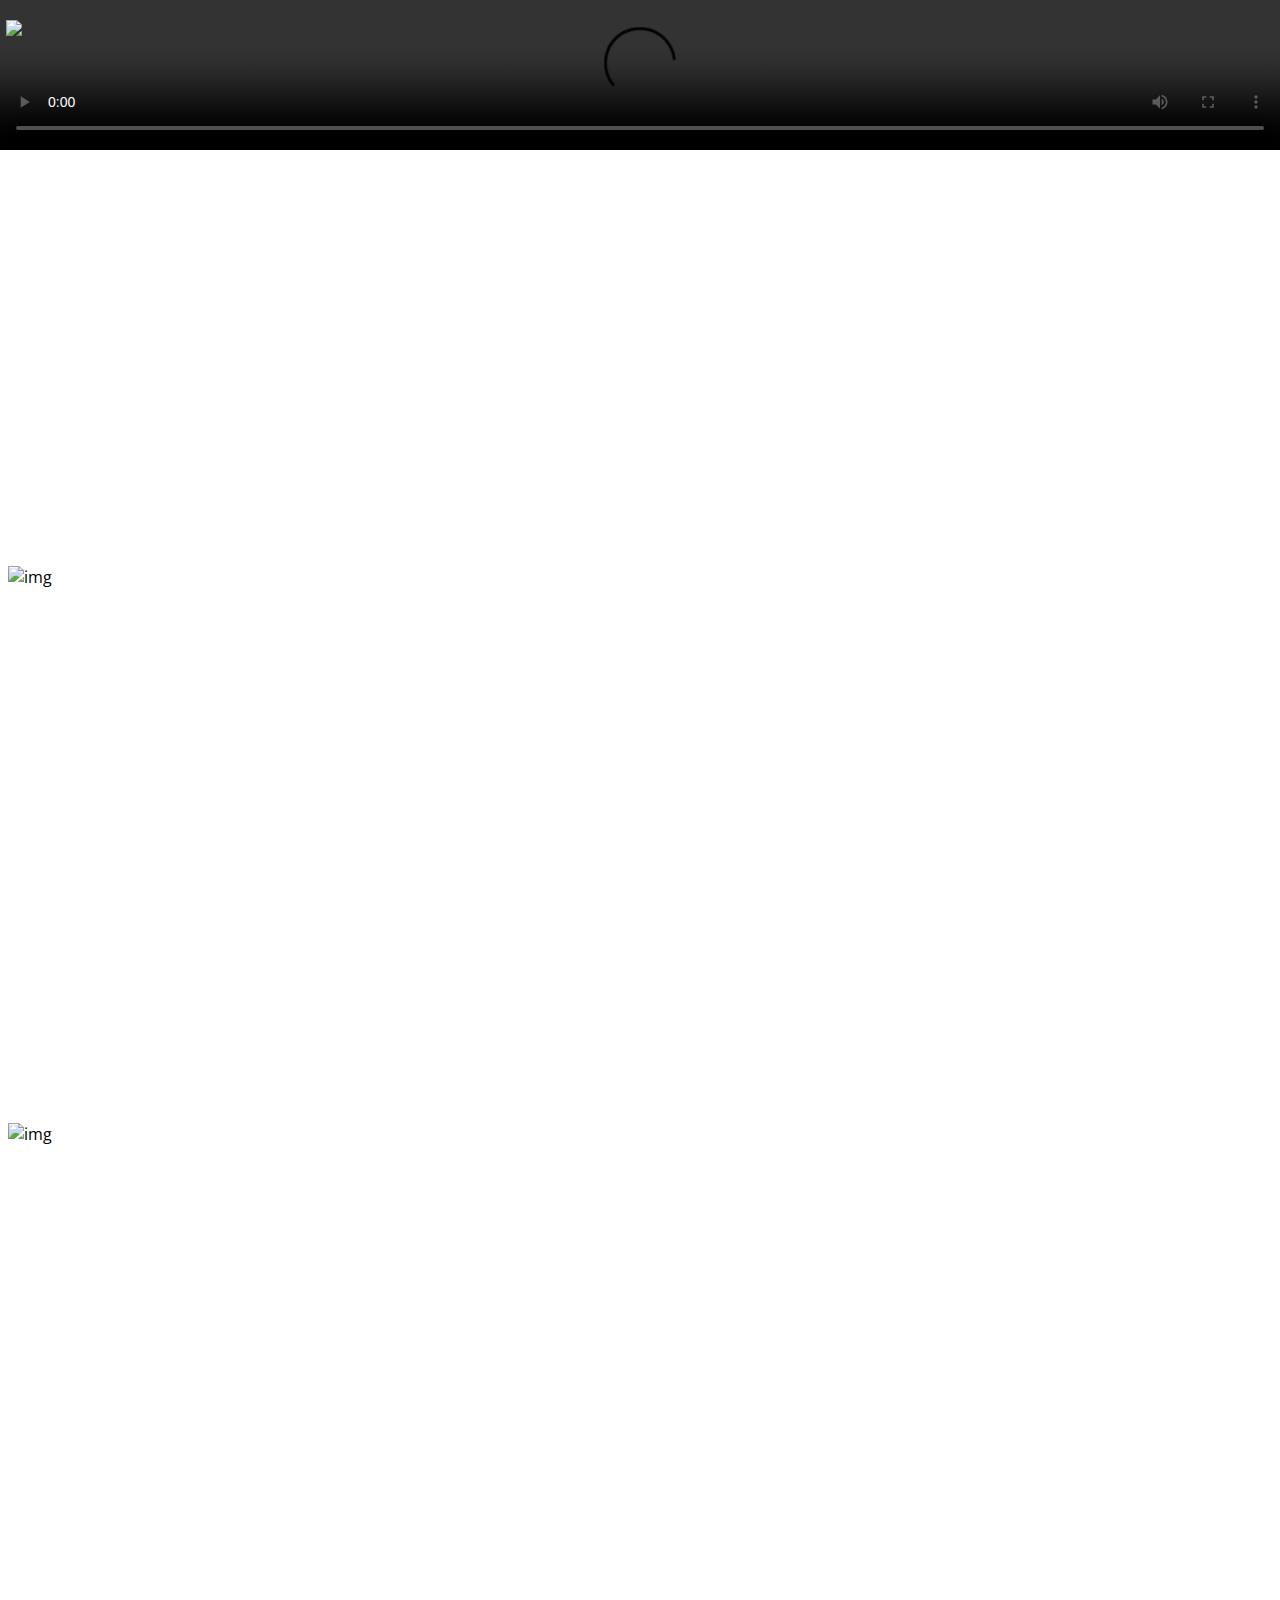
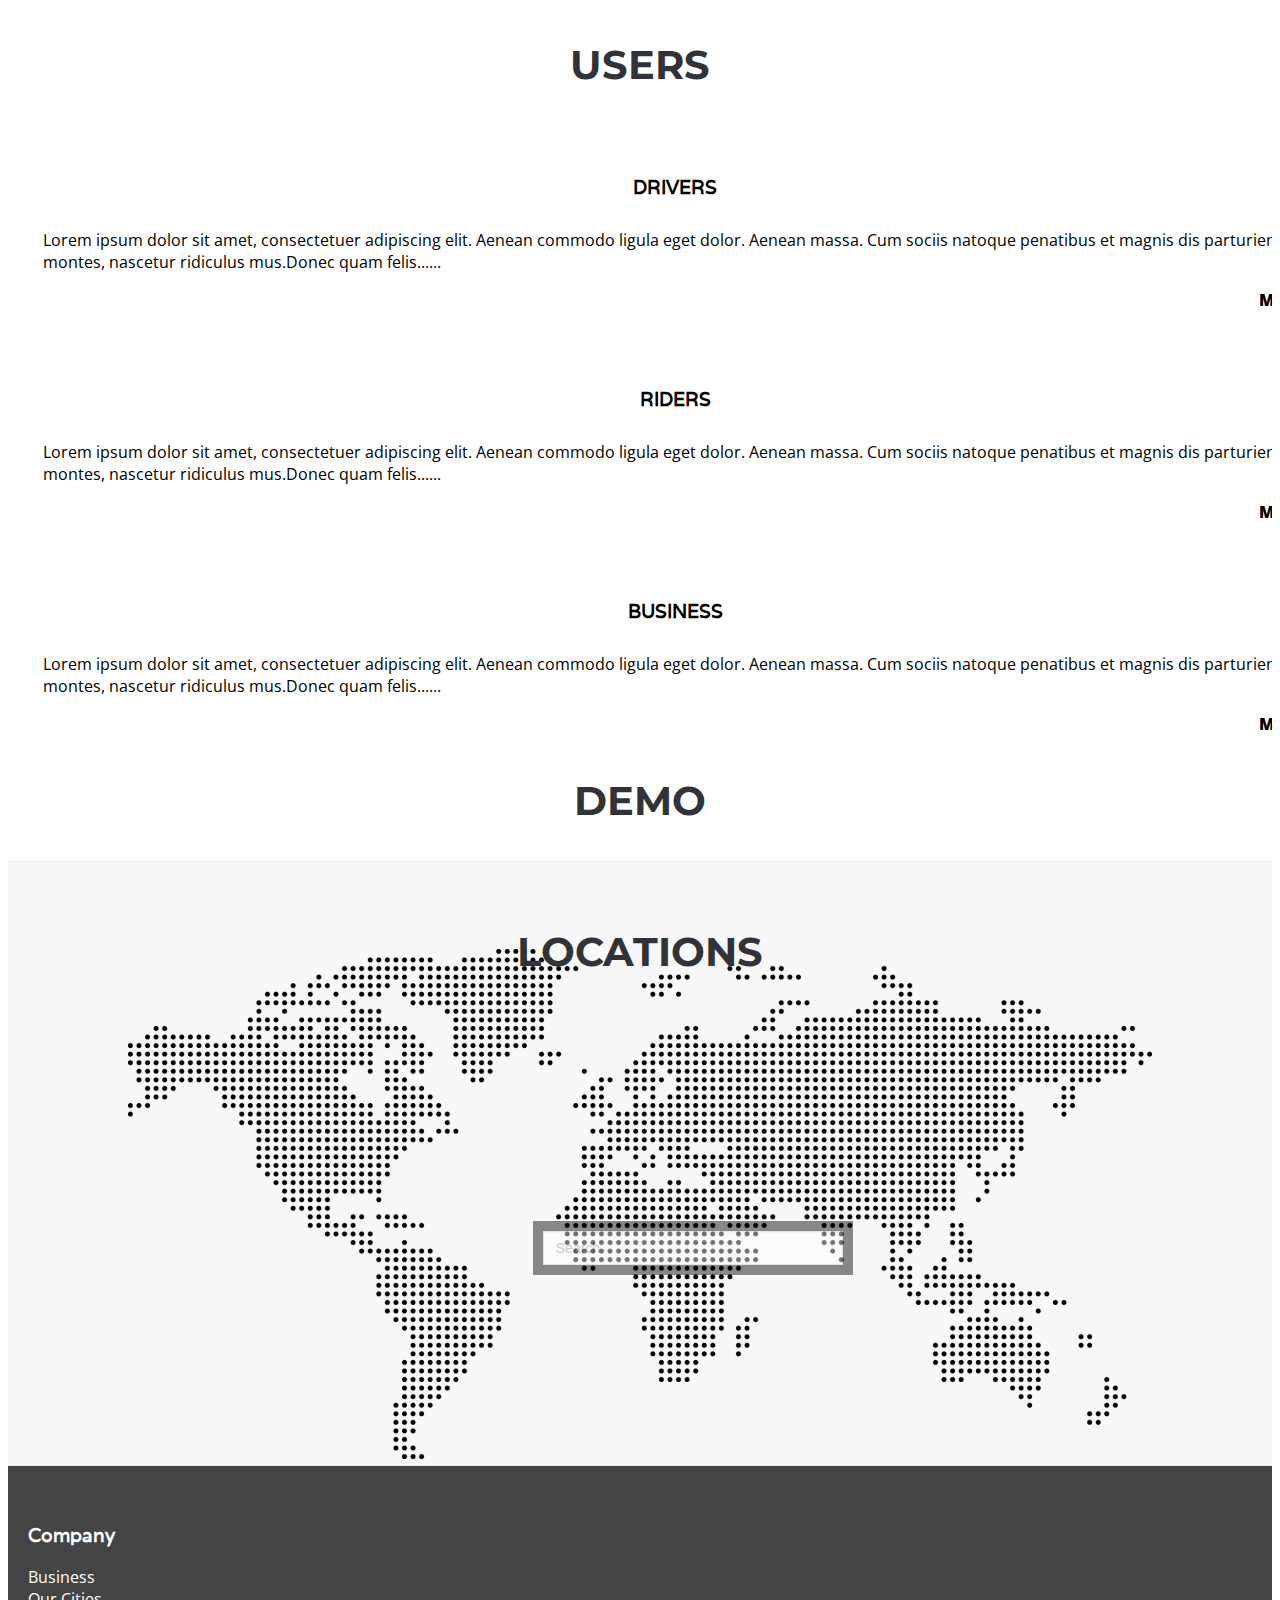
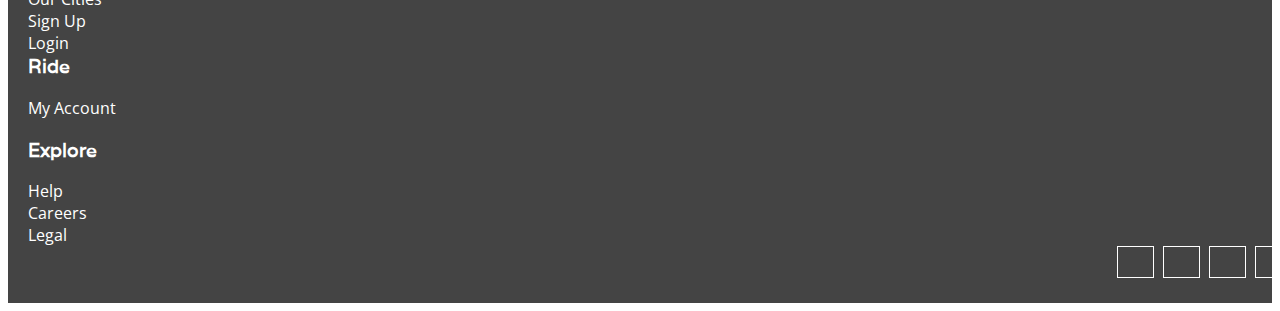
==== commit eca3184f: "Driver page" ====
--- a/index.html
+++ b/index.html
@@ -50,7 +50,7 @@
                                                                                             <span>Hive</span>
                                                                                         </a>
                                                                                         <a id="menu-toggle" href="#" class="btn  btn-lg toggle">
-                                                                                            <img src="http://www.fenero.com/wp-content/uploads/2014/12/images/menu-button.png"></img>
+                                                                                            <img src="img/menu-button.png"></img>
                                                                                         </i>
                                                                                     </a>
                                                                                     <!-- IMG BASED LOGO  -->
@@ -59,7 +59,7 @@
                                                                                 <div id="navbar" class="navbar-collapse collapse cbp-spmenu cbp-spmenu-vertical cbp-spmenu-left">
                                                                                     <ul id="top-menu" class="nav navbar-nav navbar-left top main_nav">
                                                                                         <li>
-                                                                                            <a href="#">Driver</a>
+                                                                                            <a href="driver.html">Driver</a>
                                                                                         </li>
                                                                                         <li>
                                                                                             <a href="#">Rider</a>
@@ -267,7 +267,7 @@
                                                                                             <a href="signup.html">Sign Up</a>
                                                                                         </li>
                                                                                         <li>
-                                                                                            <a href="#">Login</a>
+                                                                                            <a href="login.html">Login</a>
                                                                                         </li>
                                                                                         <li >
                                                                                          <a href="myaccount.html">My Account</a>
@@ -305,7 +305,7 @@
                                                                                                         <a href="signup.html">Sign Up</a>
                                                                                                     </li>
                                                                                                     <li>
-                                                                                                        <a href="#">Login</a>
+                                                                                                        <a href="login.html">Login</a>
                                                                                                     </li>
                                                                                                 </ul>
                                                                                             </div>
@@ -318,9 +318,7 @@
                                                                                                     <li >
                                                                                                         <a href="myaccount.html">My Account</a>
                                                                                                     </li>
-                                                                                                    <li>
-                                                                                                        <a href="#">Login</a>
-                                                                                                    </li>
+                                                                                                   
                                                                                                 </ul>
                                                                                             </div>
                                                                                         </div>
@@ -396,6 +394,9 @@
       //]]>
                                                                             </script>
                                                                             <script>
+     $(document).ready(function(){
+                                                                            	$("#sidebar-wrapper").hide();
+                                                                            	
     $("#menu-close").click(function(e) {
     e.preventDefault();
     $("#sidebar-wrapper").toggleClass("active");
@@ -403,6 +404,9 @@
   $("#menu-toggle").click(function(e) {
     e.preventDefault();
     $("#sidebar-wrapper").toggleClass("active");
+    $("#sidebar-wrapper").show();
+  });
+  
   });
     </script>
                                                                         </body>
--- a/style.css
+++ b/style.css
@@ -1851,7 +1851,7 @@
 }
 /*===== login=========*/
 .sectionLogin{
-background: url(http://lorempixel.com/1920/1920/city/9/) no-repeat center center fixed;;
+background: url('img/dotted_back.jpg') ;
  	
  	 
  width: 100%;
@@ -1882,7 +1882,14 @@
     -ms-transition: all 0.5s ease-in 0s;
     -o-transition: all 0.5s ease-in 0s;
   }
-
+  
+.userLabel{
+	    text-align: center;
+    font-size: 20px;
+    font-weight: 600;
+    padding-bottom: 29px;
+	
+}
   .sidebar-nav {
     position: absolute;
     top: 0;
@@ -1978,5 +1985,5 @@
    
       }
                   
-      }
-      }+    
+     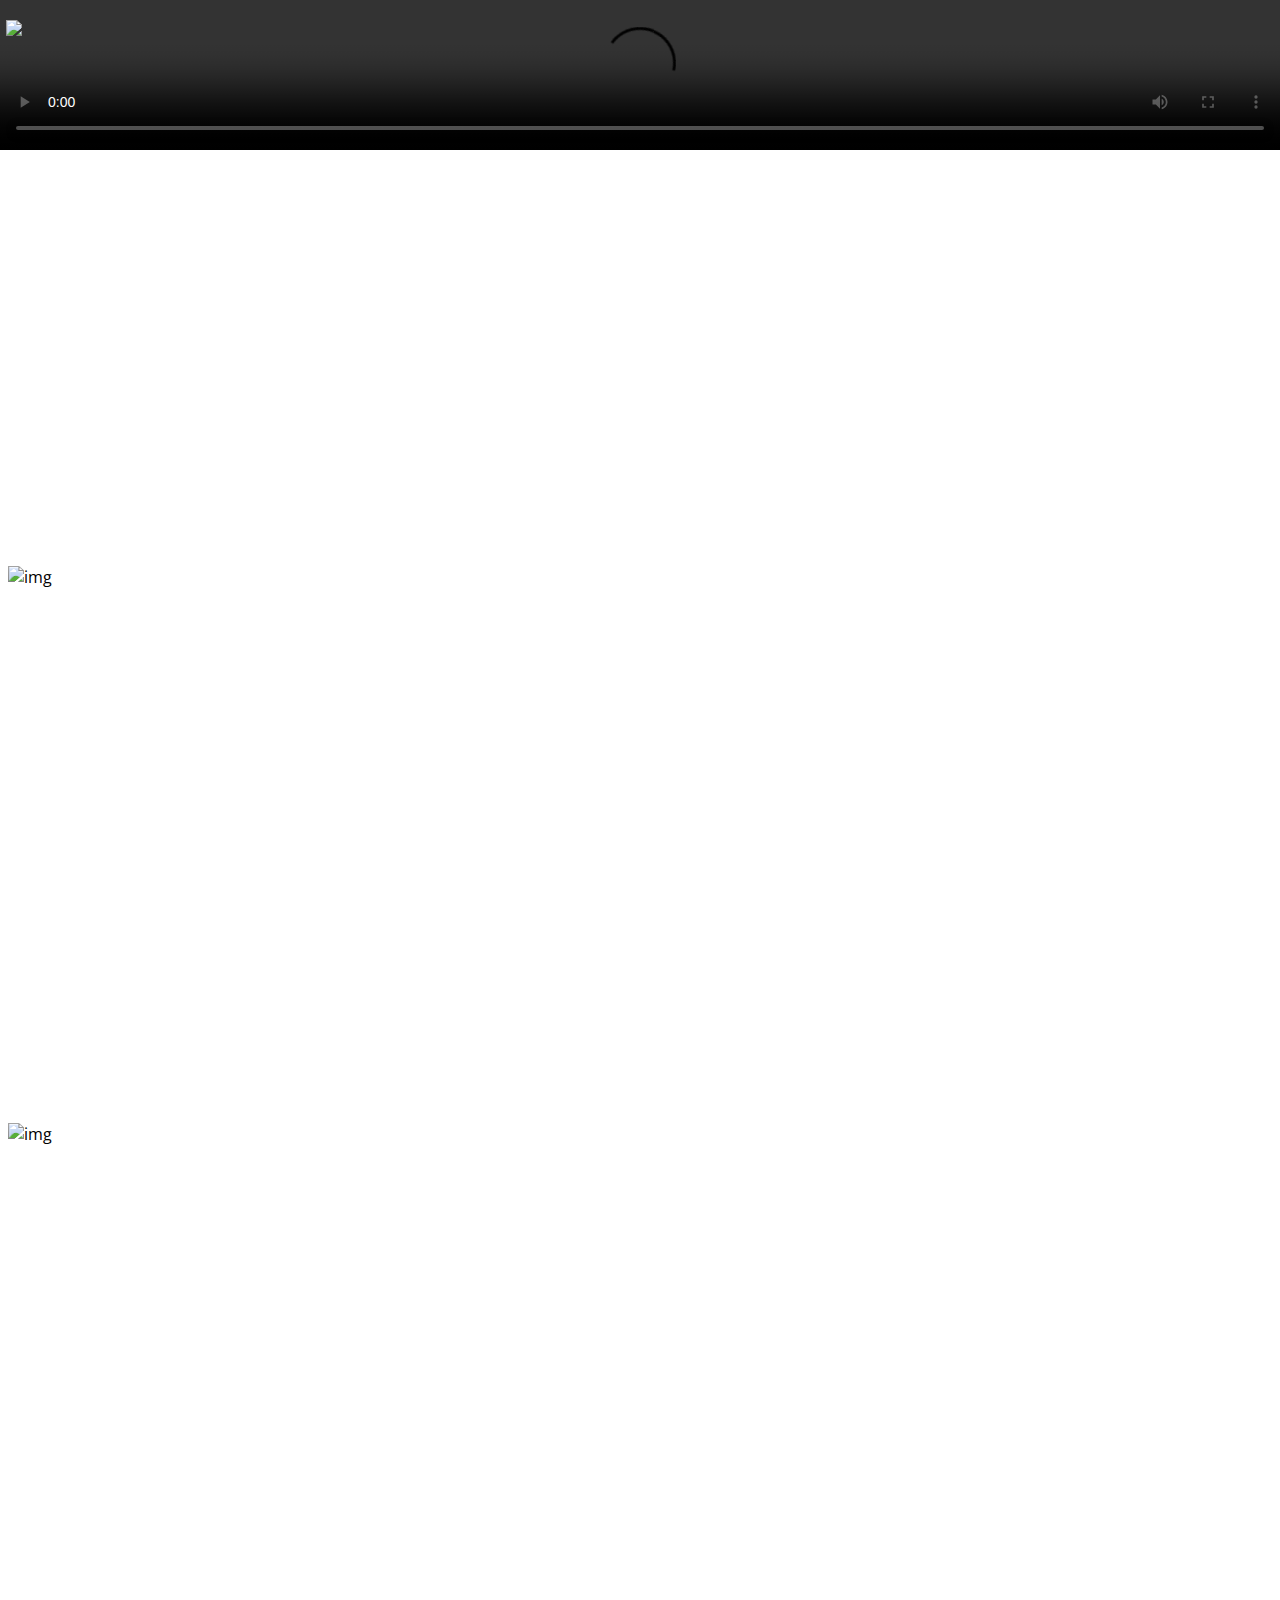
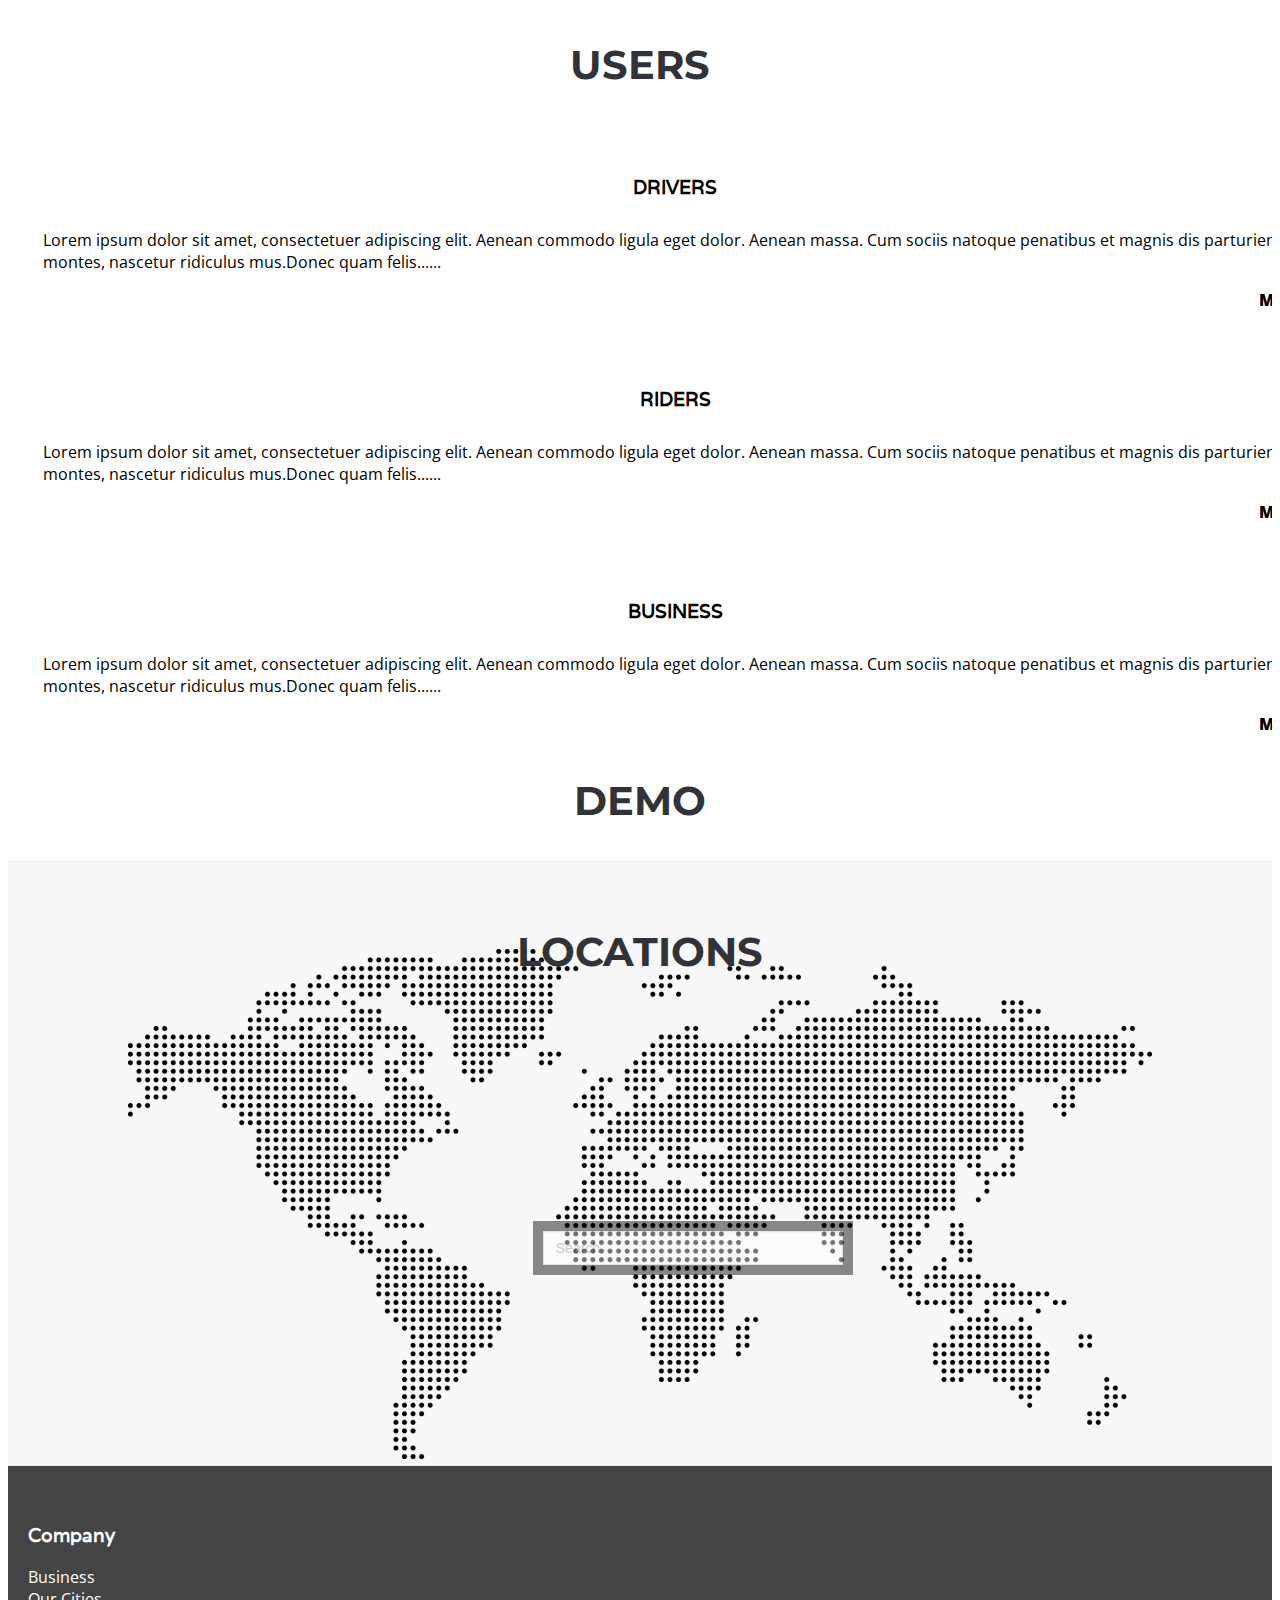
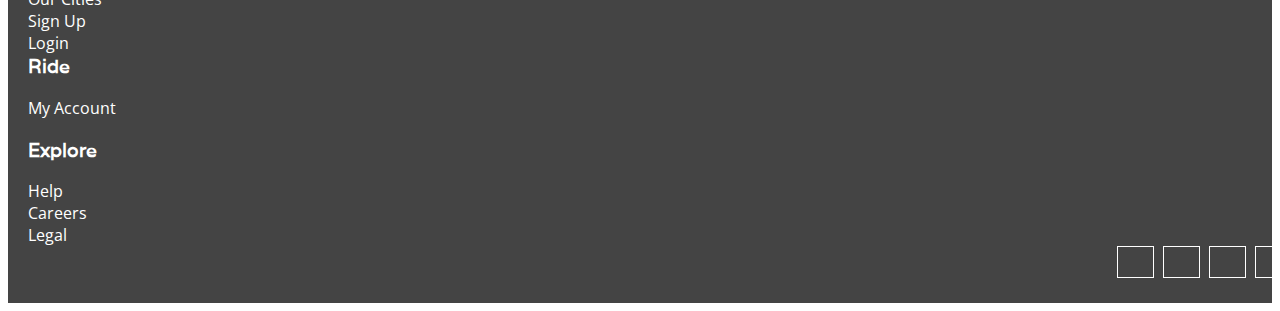
==== commit e7cacdd6: "9feb update" ====
--- a/index.html
+++ b/index.html
@@ -59,7 +59,7 @@
                                                                                 <div id="navbar" class="navbar-collapse collapse cbp-spmenu cbp-spmenu-vertical cbp-spmenu-left">
                                                                                     <ul id="top-menu" class="nav navbar-nav navbar-left top main_nav">
                                                                                         <li>
-                                                                                            <a href="driver.html">Driver</a>
+                                                                                            <a href="#">Driver</a>
                                                                                         </li>
                                                                                         <li>
                                                                                             <a href="#">Rider</a>
@@ -67,7 +67,7 @@
                                                                                     </ul>
                                                                                     <ul id="top-menu" class="nav navbar-nav navbar-right main_nav">
                                                                                         <li>
-                                                                                            <a href="#">About us</a>
+                                                                                            <a href="about_us.html">About us</a>
                                                                                         </li>
                                                                                         <li>
                                                                                             <a href="#">Language</a>
--- a/style.css
+++ b/style.css
@@ -40,7 +40,10 @@
 h3,h4,h5,h6{
 	font-family: 'Varela', sans-serif;	
 }
-
+.img-width{
+	width:35px;
+	height:35px;
+}
 h2 {
   color: #313338;  
   font-size: 72px;
@@ -1583,6 +1586,15 @@
 }
 
 @media(max-width:767px ){
+	.media-heading{
+		font-size:12px!important;
+		padding-top: 11px!important;
+        padding-left: 12px!important;
+	}
+	.userLabel{
+		font-size:14px!important;
+		padding-bottom: 9px!important;
+	}
 	.navbar-collapse{background-color: rgba(0,0,0,0.8);} 
 	.main_nav{text-align: center;}
 	.navbar-default .navbar-toggle:hover, .navbar-default .navbar-toggle:focus {background-color: rgba(0,0,0,0.5);}
@@ -1828,7 +1840,7 @@
  }
  
  .padd-top{
- 	padding-top: 140px;
+ 	padding-top: 60px;
  }
  
  
